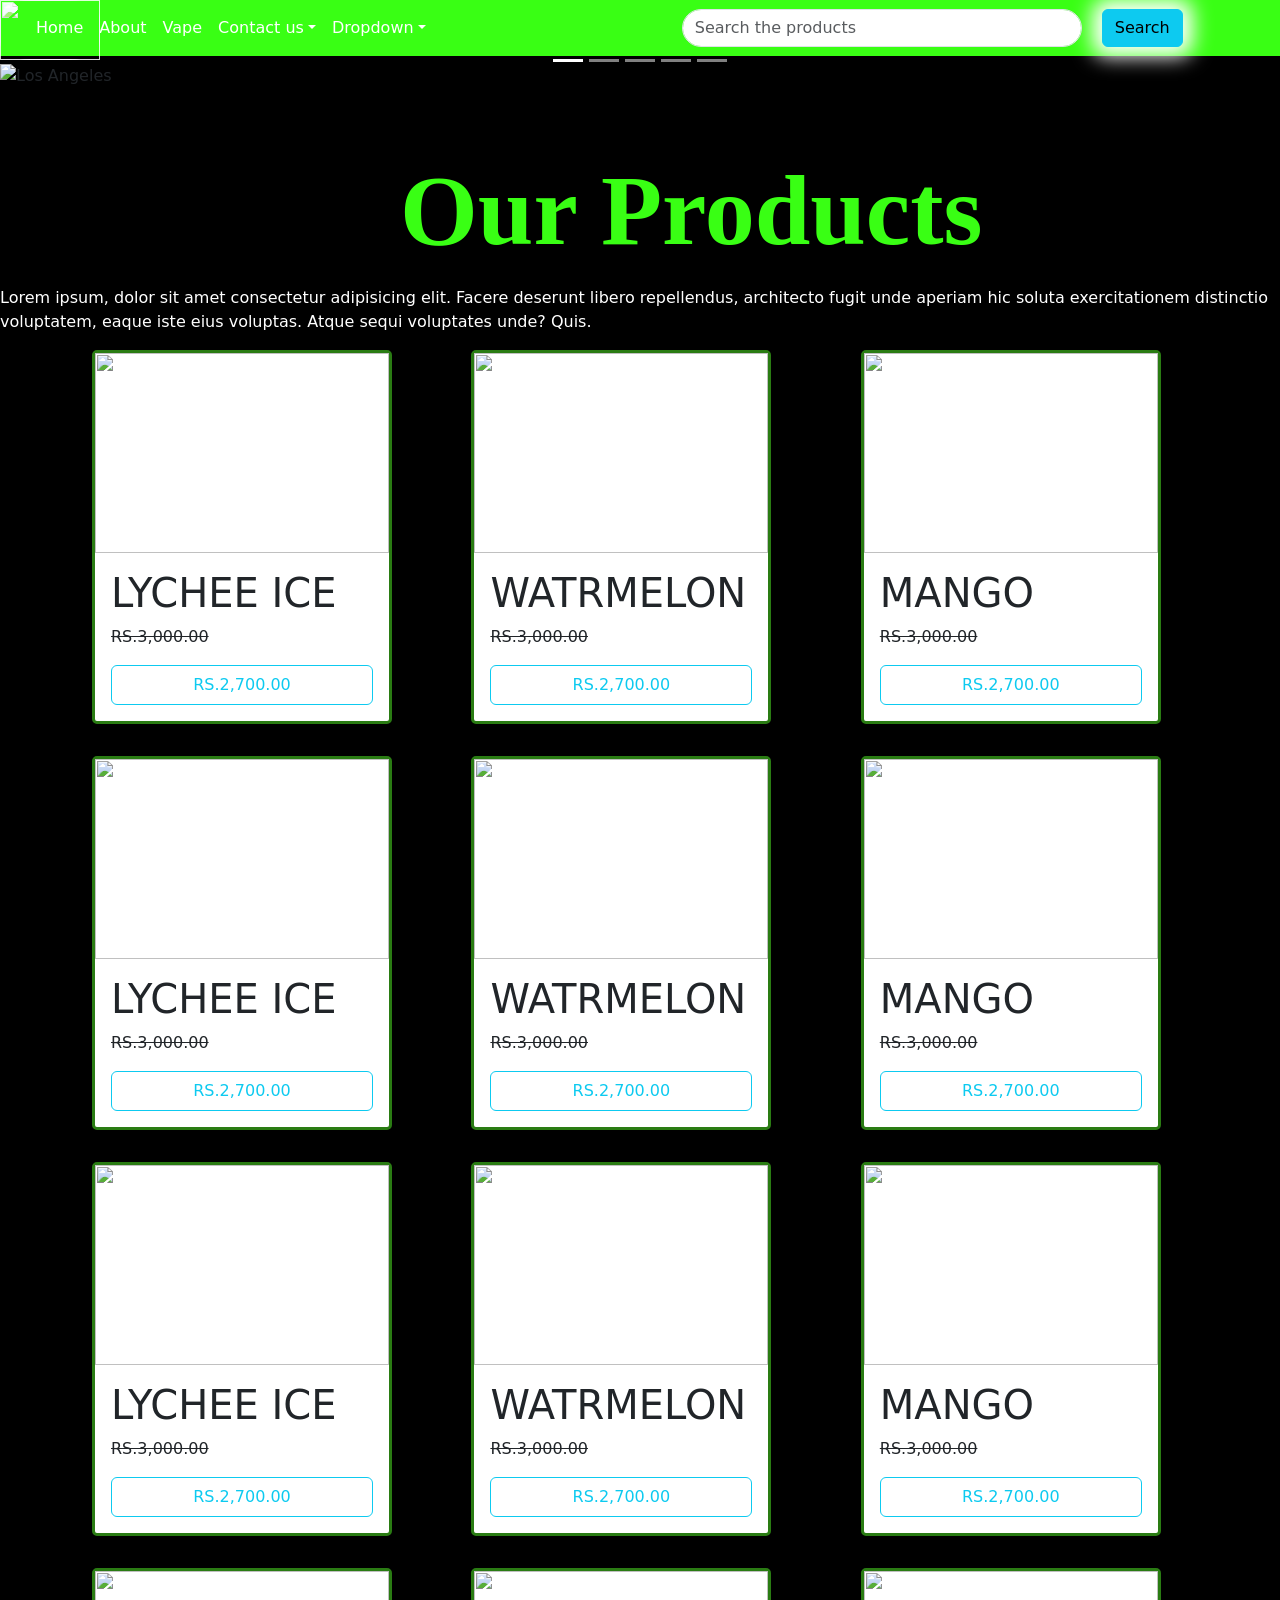
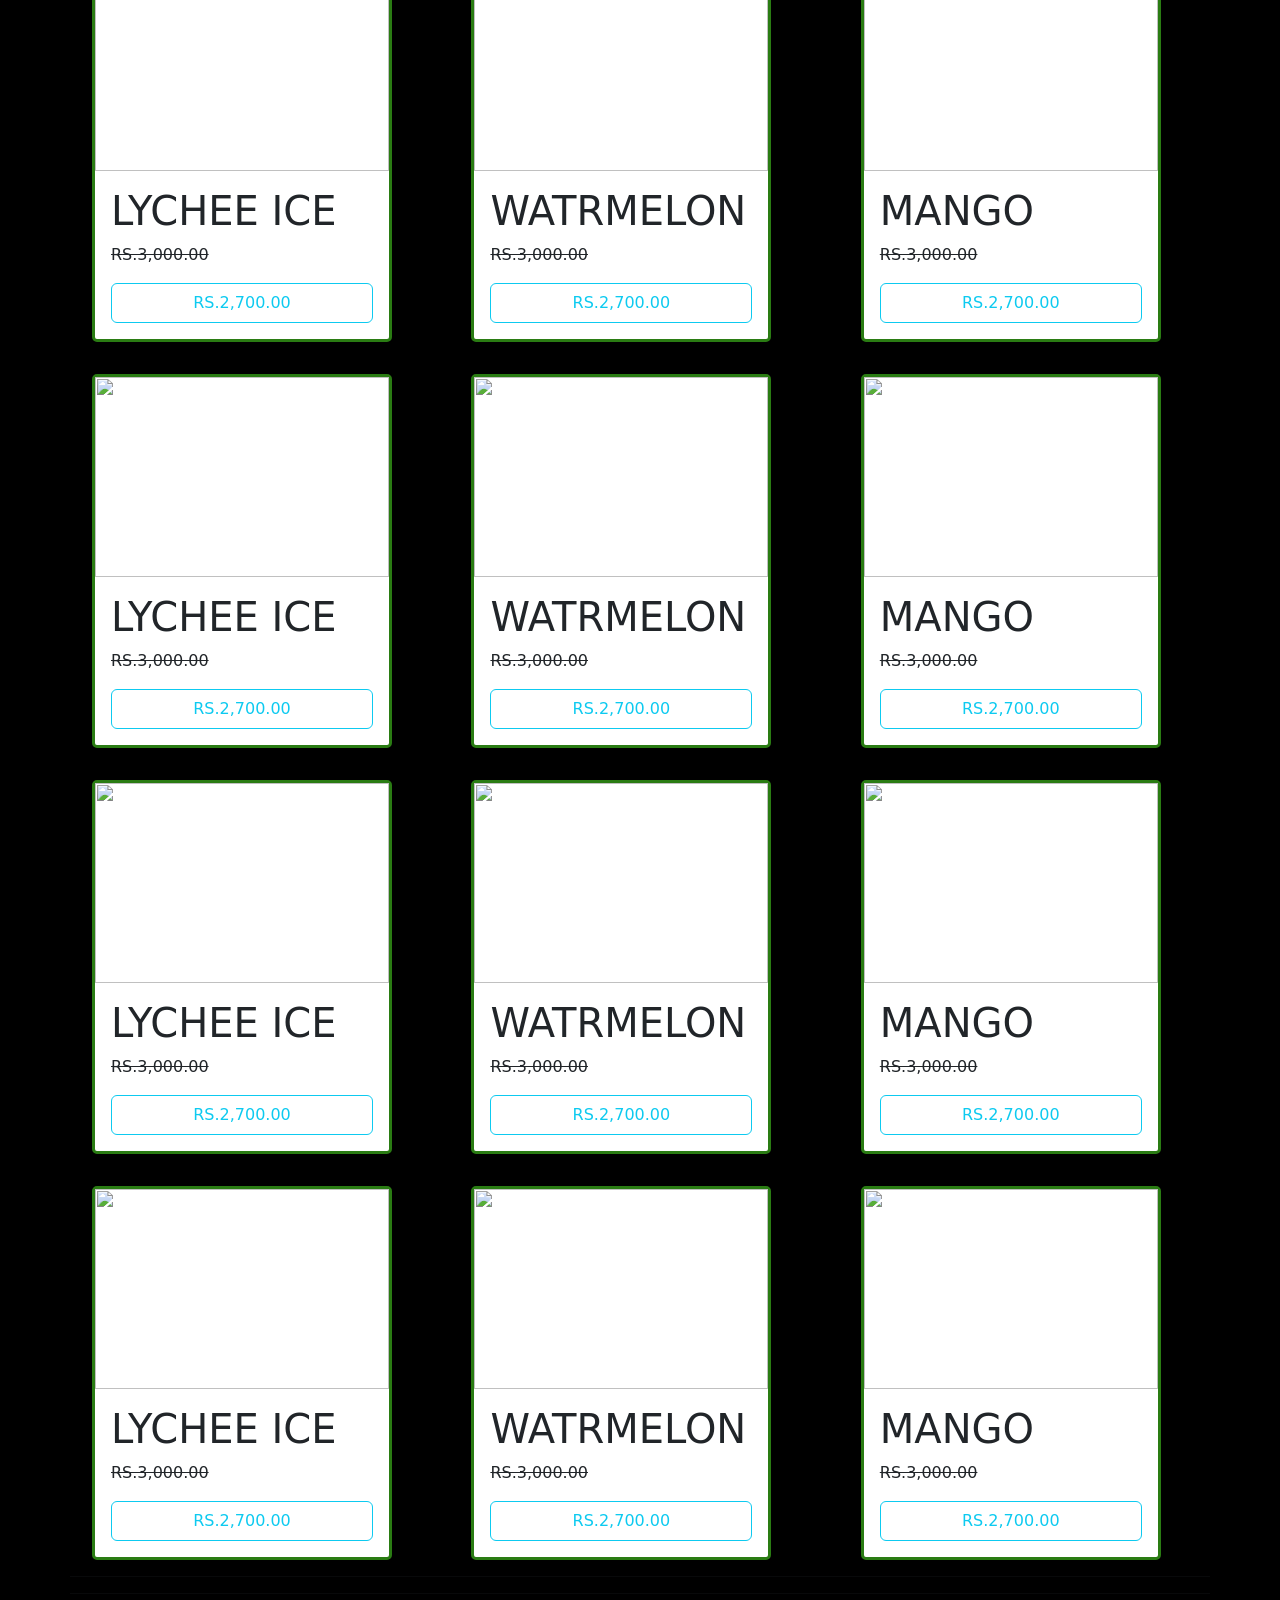
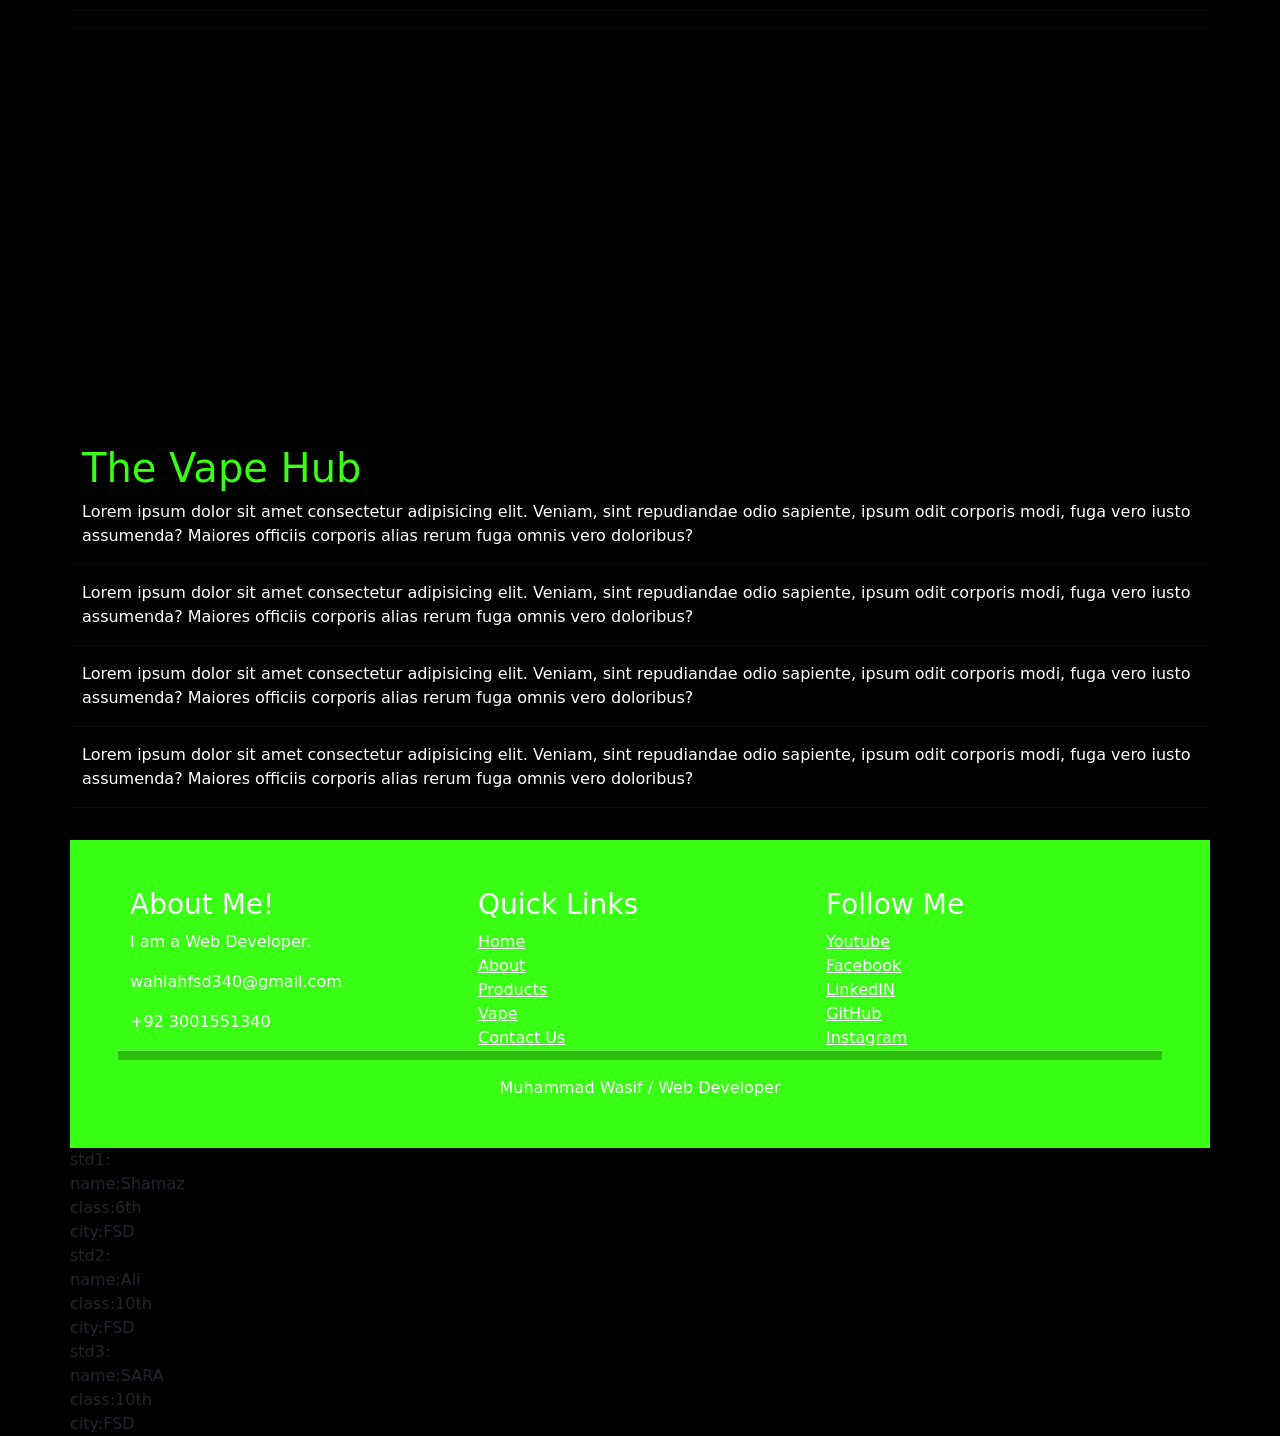
==== vape.html @ a214f9a6 "Add files via upload" ====
<!DOCTYPE html>
<html lang="en">

<head>
  <meta charset="UTF-8">
  <meta name="viewport" content="width=device-width, initial-scale=1.0">
  <title>Document</title>
  <link rel="stylesheet" href="vape.css">

  <link href="https://cdn.jsdelivr.net/npm/bootstrap@5.3.8/dist/css/bootstrap.min.css" rel="stylesheet">

  <script src="https://cdn.jsdelivr.net/npm/bootstrap@5.3.8/dist/js/bootstrap.bundle.min.js"></script>

</head>

<body class="top">

  <nav class="navbar navbar-expand-sm " style="background-color:#39FF14;;">
    <div class="container-fluid">
      <a class="navbar-brand" href="#">
        <img src="./vaplogo.jpg" alt="" style="width:100px; height: 60px; " class="logo">
        <img src="./smock.avif" alt="" style="width:100px; height: 60px; " class="smock">
        <img src="./vape.webp" alt="" style="width:100px; height: 60px;" class="vape">
      </a>
      <button class="navbar-toggler" type="button" data-bs-toggle="collapse" data-bs-target="#collapsibleNavbar">
        <span class="navbar-toggler-icon"></span>
      </button>
      <div class="collapse navbar-collapse" id="collapsibleNavbar">
        <ul class="navbar-nav">
          <li class="nav-item">
            <a class="nav-link" href="#" style="color: white; gap: 30px;  ">Home</a>
          </li>
          <li class="nav-item">
            <a class="nav-link" href="#" style="color: white;">About</a>
          </li>
          <li class="nav-item">
            <a class="nav-link" href="#" style="color: white;">Vape</a>
          </li>

          </li>
          <li class="nav-item dropdown">
            <a class="nav-link dropdown-toggle" href="#" role="button" data-bs-toggle="dropdown"
              style="color: white;">Contact us</a>
            <ul class="dropdown-menu">
              <li><a class="dropdown-item" href="#">0318-4767203</a></li>
              <li><a class="dropdown-item" href="#">0329-5547886</a></li>
              <li><a class="dropdown-item" href="#"></a></li>
            </ul>
          </li>
          <li class="nav-item dropdown">
            <a class="nav-link dropdown-toggle" href="#" role="button" data-bs-toggle="dropdown"
              style="color: white;">Dropdown</a>
            <ul class="dropdown-menu">
              <li><a class="dropdown-item" href="#">Link</a></li>
              <li><a class="dropdown-item" href="#">Another link</a></li>
              <li><a class="dropdown-item" href="#">A third link</a></li>
            </ul>
          </li>
        </ul>
        <form class="d-flex" style="margin-left: 20%;">
          <input class="form-control " type="text" placeholder="Search the products"
            style="border-radius: 50px; width: 400px;">
          <button class="btn btn-info" type="button"
            style="box-shadow: 0 0 20px 10px white;  margin-left: 20px ; ">Search</button>
        </form>
      </div>
    </div>
  </nav>



  <!-- Carousel -->
  <div id="demo" class="carousel slide mt-2" data-bs-ride="carousel">

    <!-- Indicators/dots -->
    <div class="carousel-indicators">
      <button type="button" data-bs-target="#demo" data-bs-slide-to="0" class="active"></button>
      <button type="button" data-bs-target="#demo" data-bs-slide-to="1"></button>
      <button type="button" data-bs-target="#demo" data-bs-slide-to="2"></button>
      <button type="button" data-bs-target="#demo" data-bs-slide-to="3"></button>
      <button type="button" data-bs-target="#demo" data-bs-slide-to="4"></button>
    </div>

    <!-- The slideshow/carousel -->
    <div class="carousel-inner">
      <div class="carousel-item active">
        <img src="img/1.jpg" alt="Los Angeles" class="d-block" style="width:100%">
      </div>
      <div class="carousel-item">
        <img src="img/9.jpg" alt="Chicago" class="d-block" style="width:100%">
      </div>
      <div class="carousel-item">
        <img src="img/10.jpg" alt="New York" class="d-block" style="width:100%">
      </div>
      <div class="carousel-item">
        <img src="img/11.jpg" alt="New York" class="d-block" style="width:100%">
      </div>
      <div class="carousel-item">
        <img src="img/8.jpg" alt="New York" class="d-block" style="width:100%">
      </div>
    </div>

    <!-- Left and right controls/icons -->
    <button class="carousel-control-prev" type="button" data-bs-target="#demo" data-bs-slide="prev">
      <span class="carousel-control-prev-icon"></span>
    </button>
    <button class="carousel-control-next" type="button" data-bs-target="#demo" data-bs-slide="next">
      <span class="carousel-control-next-icon"></span>
    </button>
  </div>

  <br><br>

  <span class="our">Our Products</span>
  <p class="hp">Lorem ipsum, dolor sit amet consectetur adipisicing elit. Facere deserunt libero repellendus, architecto
    fugit unde aperiam hic soluta exercitationem distinctio voluptatem, eaque iste eius voluptas. Atque sequi voluptates
    unde? Quis.</p>
  <!-- this is a first line -->
  <div class="container mt-3">
    <div class="row">
      <div class="col-3 mb-3">
        <div class="card" style="width: 300px; margin-left: 10px; border: 3px solid #2A7C13; border-radius: 5px; ">
          <img src="img/pic/1.webp" alt="" style="width: 100%; height: 200px;" class="product-img">
          <div class="card-body">
            <h1>LYCHEE ICE</h1>
            <p> <del>RS.3,000.00</del> </p>
            <button class="btn btn2 btn-outline-info">RS.2,700.00</button>
          </div>
        </div>
      </div>
      <div class="col-3">
        <div class="card" style="width: 300px; margin-left: 40%;   border: 3px solid #2A7C13; border-radius: 5px; ">
          <img src="img/pic/2.webp" alt="" style="width: 100%;  height: 200px; " class="product-img">
          <div class="card-body">
            <h1>WATRMELON</h1>
            <p> <del>RS.3,000.00</del> </p>
            <button class="btn btn2 btn-outline-info">RS.2,700.00</button>
          </div>
        </div>
      </div>

      <div class="col-3">
        <div class="card" style="width: 300px; margin-left: 80%; border: 3px solid #2A7C13; border-radius: 5px; ">
          <img src="img/pic/3.webp" alt="" style="width: 100%;  height: 200px; " class="product-img">
          <div class="card-body">
            <h1>MANGO</h1>
            <p> <del>RS.3,000.00</del> </p>
            <button class="btn btn2 btn-outline-info">RS.2,700.00</button>
          </div>
        </div>
      </div>


      <!-- this is a 2nd line -->
      <div class="container mt-3">
        <div class="row">
          <div class="col-3 mb-3">
            <div class="card" style="width: 300px; margin-left: 10px; border: 3px solid #2A7C13; border-radius: 5px; ">
              <img src="img/pic/1.webp" alt="" style="width: 100%; height: 200px;" class="product-img">
              <div class="card-body">
                <h1>LYCHEE ICE</h1>
                <p> <del>RS.3,000.00</del> </p>
                <button class="btn btn2 btn-outline-info">RS.2,700.00</button>
              </div>
            </div>
          </div>
          <div class="col-3">
            <div class="card" style="width: 300px; margin-left: 40%;   border: 3px solid #2A7C13; border-radius: 5px; ">
              <img src="img/pic/2.webp" alt="" style="width: 100%;  height: 200px; " class="product-img">
              <div class="card-body">
                <h1>WATRMELON</h1>
                <p> <del>RS.3,000.00</del> </p>
                <button class="btn btn2 btn-outline-info">RS.2,700.00</button>
              </div>
            </div>
          </div>

          <div class="col-3">
            <div class="card" style="width: 300px; margin-left: 80%; border: 3px solid #2A7C13; border-radius: 5px; ">
              <img src="img/pic/3.webp" alt="" style="width: 100%;  height: 200px; " class="product-img">
              <div class="card-body">
                <h1>MANGO</h1>
                <p> <del>RS.3,000.00</del> </p>
                <button class="btn btn2 btn-outline-info">RS.2,700.00</button>
              </div>
            </div>
          </div>


          <!-- this is a 3rd line -->
          <div class="container mt-3">
            <div class="row">
              <div class="col-3 mb-3">
                <div class="card"
                  style="width: 300px; margin-left: 10px; border: 3px solid #2A7C13; border-radius: 5px; ">
                  <img src="img/pic/1.webp" alt="" style="width: 100%; height: 200px;" class="product-img">
                  <div class="card-body">
                    <h1>LYCHEE ICE</h1>
                    <p> <del>RS.3,000.00</del> </p>
                    <button class="btn btn2 btn-outline-info">RS.2,700.00</button>
                  </div>
                </div>
              </div>
              <div class="col-3">
                <div class="card"
                  style="width: 300px; margin-left: 40%;   border: 3px solid #2A7C13; border-radius: 5px; ">
                  <img src="img/pic/2.webp" alt="" style="width: 100%;  height: 200px; " class="product-img">
                  <div class="card-body">
                    <h1>WATRMELON</h1>
                    <p> <del>RS.3,000.00</del> </p>
                    <button class="btn btn2 btn-outline-info">RS.2,700.00</button>
                  </div>
                </div>
              </div>

              <div class="col-3">
                <div class="card"
                  style="width: 300px; margin-left: 80%; border: 3px solid #2A7C13; border-radius: 5px; ">
                  <img src="img/pic/3.webp" alt="" style="width: 100%;  height: 200px; " class="product-img">
                  <div class="card-body">
                    <h1>MANGO</h1>
                    <p> <del>RS.3,000.00</del> </p>
                    <button class="btn btn2 btn-outline-info">RS.2,700.00</button>
                  </div>
                </div>
              </div>


              <!-- this is a 3rd line -->
              <div class="container mt-3">
                <div class="row">
                  <div class="col-3 mb-3">
                    <div class="card"
                      style="width: 300px; margin-left: 10px; border: 3px solid #2A7C13; border-radius: 5px; ">
                      <img src="img/pic/1.webp" alt="" style="width: 100%; height: 200px;" class="product-img">
                      <div class="card-body">
                        <h1>LYCHEE ICE</h1>
                        <p> <del>RS.3,000.00</del> </p>
                        <button class="btn btn2 btn-outline-info">RS.2,700.00</button>
                      </div>
                    </div>
                  </div>
                  <div class="col-3">
                    <div class="card"
                      style="width: 300px; margin-left: 40%;   border: 3px solid #2A7C13; border-radius: 5px; ">
                      <img src="img/pic/2.webp" alt="" style="width: 100%;  height: 200px; " class="product-img">
                      <div class="card-body">
                        <h1>WATRMELON</h1>
                        <p> <del>RS.3,000.00</del> </p>
                        <button class="btn btn2 btn-outline-info">RS.2,700.00</button>
                      </div>
                    </div>
                  </div>

                  <div class="col-3">
                    <div class="card"
                      style="width: 300px; margin-left: 80%; border: 3px solid #2A7C13; border-radius: 5px; ">
                      <img src="img/pic/3.webp" alt="" style="width: 100%;  height: 200px; " class="product-img">
                      <div class="card-body">
                        <h1>MANGO</h1>
                        <p> <del>RS.3,000.00</del> </p>
                        <button class="btn btn2 btn-outline-info">RS.2,700.00</button>
                      </div>
                    </div>
                  </div>


                  <!-- this is a 3rd line -->
                  <div class="container mt-3">
                    <div class="row">
                      <div class="col-3 mb-3">
                        <div class="card"
                          style="width: 300px; margin-left: 10px; border: 3px solid #2A7C13; border-radius: 5px; ">
                          <img src="img/pic/1.webp" alt="" style="width: 100%; height: 200px;" class="product-img">
                          <div class="card-body">
                            <h1>LYCHEE ICE</h1>
                            <p> <del>RS.3,000.00</del> </p>
                            <button class="btn btn2 btn-outline-info">RS.2,700.00</button>
                          </div>
                        </div>
                      </div>
                      <div class="col-3">
                        <div class="card"
                          style="width: 300px; margin-left: 40%;   border: 3px solid #2A7C13; border-radius: 5px; ">
                          <img src="img/pic/2.webp" alt="" style="width: 100%;  height: 200px; " class="product-img">
                          <div class="card-body">
                            <h1>WATRMELON</h1>
                            <p> <del>RS.3,000.00</del> </p>
                            <button class="btn btn2 btn-outline-info">RS.2,700.00</button>
                          </div>
                        </div>
                      </div>

                      <div class="col-3">
                        <div class="card"
                          style="width: 300px; margin-left: 80%; border: 3px solid #2A7C13; border-radius: 5px; ">
                          <img src="img/pic/3.webp" alt="" style="width: 100%;  height: 200px; " class="product-img">
                          <div class="card-body">
                            <h1>MANGO</h1>
                            <p> <del>RS.3,000.00</del> </p>
                            <button class="btn btn2 btn-outline-info">RS.2,700.00</button>
                          </div>
                        </div>
                      </div>


                      <!-- this is a 3rd line -->
                      <div class="container mt-3">
                        <div class="row">
                          <div class="col-3 mb-3">
                            <div class="card"
                              style="width: 300px; margin-left: 10px; border: 3px solid #2A7C13; border-radius: 5px; ">
                              <img src="img/pic/1.webp" alt="" style="width: 100%; height: 200px;" class="product-img">
                              <div class="card-body">
                                <h1>LYCHEE ICE</h1>
                                <p> <del>RS.3,000.00</del> </p>
                                <button class="btn btn2 btn-outline-info">RS.2,700.00</button>
                              </div>
                            </div>
                          </div>
                          <div class="col-3">
                            <div class="card"
                              style="width: 300px; margin-left: 40%;   border: 3px solid #2A7C13; border-radius: 5px; ">
                              <img src="img/pic/2.webp" alt="" style="width: 100%;  height: 200px; "
                                class="product-img">
                              <div class="card-body">
                                <h1>WATRMELON</h1>
                                <p> <del>RS.3,000.00</del> </p>
                                <button class="btn btn2 btn-outline-info">RS.2,700.00</button>
                              </div>
                            </div>
                          </div>

                          <div class="col-3">
                            <div class="card"
                              style="width: 300px; margin-left: 80%; border: 3px solid #2A7C13; border-radius: 5px; ">
                              <img src="img/pic/3.webp" alt="" style="width: 100%;  height: 200px; "
                                class="product-img">
                              <div class="card-body">
                                <h1>MANGO</h1>
                                <p> <del>RS.3,000.00</del> </p>
                                <button class="btn btn2 btn-outline-info">RS.2,700.00</button>
                              </div>
                            </div>
                          </div>


                          <!-- this is a 3rd line -->
                          <div class="container mt-3">
                            <div class="row">
                              <div class="col-3 mb-3">
                                <div class="card"
                                  style="width: 300px; margin-left: 10px; border: 3px solid #2A7C13; border-radius: 5px; ">
                                  <img src="img/pic/1.webp" alt="" style="width: 100%; height: 200px;"
                                    class="product-img">
                                  <div class="card-body">
                                    <h1>LYCHEE ICE</h1>
                                    <p> <del>RS.3,000.00</del> </p>
                                    <button class="btn btn2 btn-outline-info">RS.2,700.00</button>
                                  </div>
                                </div>
                              </div>
                              <div class="col-3">
                                <div class="card"
                                  style="width: 300px; margin-left: 40%;   border: 3px solid #2A7C13; border-radius: 5px; ">
                                  <img src="img/pic/2.webp" alt="" style="width: 100%;  height: 200px; "
                                    class="product-img">
                                  <div class="card-body">
                                    <h1>WATRMELON</h1>
                                    <p> <del>RS.3,000.00</del> </p>
                                    <button class="btn btn2 btn-outline-info">RS.2,700.00</button>
                                  </div>
                                </div>
                              </div>

                              <div class="col-3">
                                <div class="card"
                                  style="width: 300px; margin-left: 80%; border: 3px solid #2A7C13; border-radius: 5px; ">
                                  <img src="img/pic/3.webp" alt="" style="width: 100%;  height: 200px; "
                                    class="product-img">
                                  <div class="card-body">
                                    <h1>MANGO</h1>
                                    <p> <del>RS.3,000.00</del> </p>
                                    <button class="btn btn2 btn-outline-info">RS.2,700.00</button>
                                  </div>
                                </div>
                              </div>
                              <hr>
                              <hr>
                              <hr>
                              <hr>
                              <div id="main"></div>


                              <img class="back" src="img/5.jpg" alt="">

                              <h1 class="ph">
                                The Vape Hub
                              </h1>
                              <p class="hp">
                                Lorem ipsum dolor sit amet consectetur adipisicing elit. Veniam, sint repudiandae odio
                                sapiente, ipsum odit corporis modi, fuga vero iusto assumenda? Maiores officiis corporis
                                alias rerum fuga omnis vero doloribus?
                              </p>
                              <hr>
                              <p class="hp">
                                Lorem ipsum dolor sit amet consectetur adipisicing elit. Veniam, sint repudiandae odio
                                sapiente, ipsum odit corporis modi, fuga vero iusto assumenda? Maiores officiis corporis
                                alias rerum fuga omnis vero doloribus?
                              </p>
                              <hr>
                              <p class="hp">
                                Lorem ipsum dolor sit amet consectetur adipisicing elit. Veniam, sint repudiandae odio
                                sapiente, ipsum odit corporis modi, fuga vero iusto assumenda? Maiores officiis corporis
                                alias rerum fuga omnis vero doloribus?
                              </p>
                              <hr>
                              <p class="hp">
                                Lorem ipsum dolor sit amet consectetur adipisicing elit. Veniam, sint repudiandae odio
                                sapiente, ipsum odit corporis modi, fuga vero iusto assumenda? Maiores officiis corporis
                                alias rerum fuga omnis vero doloribus?
                              </p>
                              <hr>


                              <footer class="text-white p-5  mt-3 ">
                                <div class="container">
                                  <div class="info row">


                                    <div class="col-md-4">
                                      <h3>About Me!</h3>
                                      <p>I am a Web Developer.</p>
                                      <p>wahlahfsd340@gmail.com</p>
                                      <p>+92 3001551340</p>
                                    </div>


                                    <div class="col-md-4">
                                      <h3>Quick Links</h3>
                                      <a href="#" class="text-white d-block">Home</a>
                                      <a href="#" class="text-white d-block">About</a>
                                      <a href="#" class="text-white d-block">Products</a>
                                      <a href="#" class="text-white d-block">Vape</a>
                                      <a href="#" class="text-white d-block">Contact Us</a>
                                    </div>




                                    <div class="col-md-4">
                                      <h3>Follow Me</h3>
                                      <a href="" class="text-white d-block">Youtube</a>
                                      <a href="#" class="text-white d-block">Facebook</a>
                                      <a href="#" class="text-white d-block">LinkedIN</a>
                                      <a href="#" class="text-white d-block">GitHub</a>
                                      <a href="#" class="text-white d-block">Instagram</a>
                                    </div>




                                    <hr class="hhrr" style="height: 10px; background-color:black;xs">
                                    <p class="text-center mb-0">
                                      Muhammad Wasif
                                      / Web Developer
                                    </p>
                                  </div>
                                </div>

                              </footer>



                              <script src="script.js"></script>

</body>

</html>
---- vape.css ----
.logo{
      width: 80px;
    height: 80px;
    /* object-fit: cover;   */
    position: absolute;
    top: 0;
    left: 0;
    z-index: 1; 
    font-family: serif;
    font-size: 20px;   
    border-radius: 30%; 
}
.smock{
    width: 80px;
    height: 80px;
    /* object-fit: cover;   */
    position: absolute; 
    top: 0;
    left: 0;
    z-index: 1;        
    font-family: serif;
    font-size: 20px;
    opacity: 0.8;      
    mix-blend-mode: screen;
}

    

.vape{
      width: 80px;
    height: 80px;
    /* object-fit: cover;   */
    position: absolute; 
    top: 0;
    left: 0;
    z-index: 1;        
    font-family: serif;
    font-size: 20px;
    opacity: 0.8;      
    mix-blend-mode: screen;
}
.top{
    background-color: black;
}


.btn2{
    height:40px;
    width: 100%;
}
.card:hover{
    box-shadow: 0 0 20px 10px white;
}

/* .product-img {
    width: 100%;
    height: 200px;
    transition: transform 0.3s ease;
} */

 .product-img:hover {
    transform: scale(1.1);
 } 


#main {
  width: 400px;
  height: 400px;
  background-image: url(img/pic/9.jxl);
  position: relative;
  animation-name: myAnimation;
  animation-duration:6s;
  background-size:cover ;
}

@keyframes myAnimation {
  0%   {background-image: url(img/pic/5.webp); left:0px; top:0px;}
  25%  {background-image: url(img/pic/8.webp); left:200px; top:0px;}
  50%  {background-image:url(img/pic/10.webp); left:200px; top:200px;}
  75%  {background-image: url(img/6.jpg); left:0px; top:200px;}
  100% {background-image:url(img/pic/7.webp); left:0px; top:0px;}
}

.back{
    margin-top: 500px;
}

footer{
    
    background-color: #39FF14;;
}

.hp{
   color: white;
}
.ph{
    color:#39FF14;;
}


span{
    font-family: 'Times New Roman', Times, serif;
    font-weight:bold;
    font-size: 100px;
    color:#39FF14;;
    margin-left: 400px;
    
}
/* --- Core Variables & Vape Aesthetics --- */
:root {
    --card-bg: rgba(20, 20, 25, 0.7);
    --neon-gold: #ffb703;
    --neon-smoke: #8a99ad;
    --text-main: #ffffff;
    --glass-border: rgba(255, 255, 255, 0.08);
}

/* --- Mini Top-Right Profile Badge --- */
.mini-profile-badge {
    position: fixed;
    top: 20px;
    right: 20px;
    z-index: 10001;
    background: rgba(20, 20, 25, 0.85);
    backdrop-filter: blur(8px);
    border: 1px solid rgba(255, 183, 3, 0.3);
    padding: 6px 14px;
    border-radius: 30px;
    display: flex;
    align-items: center;
    gap: 8px;
    box-shadow: 0 4px 15px rgba(0, 0, 0, 0.4);
    opacity: 0;
    transform: translateY(-10px);
    pointer-events: none;
    transition: all 0.4s ease;
}
.mini-profile-badge.show-user {
    opacity: 1;
    transform: translateY(0);
    pointer-events: auto;
}
.mini-avatar {
    font-size: 16px;
}
#mini-username {
    color: #fff;
    font-size: 13px;
    font-weight: 600;
    letter-spacing: 0.5px;
}
#mini-logout-btn {
    background: none;
    border: none;
    color: #ff4d4d;
    font-size: 18px;
    cursor: pointer;
    padding: 0;
    margin-left: 5px;
    line-height: 1;
}
#mini-logout-btn:hover {
    transform: scale(1.2);
}

/* --- Floating Side Login Button --- */
.side-login-btn {
    position: fixed;
    top: 20px;
    right: -200px;
    z-index: 9999;
    background: linear-gradient(135deg, var(--neon-gold), #fb8500);
    color: #000;
    border: none;
    padding: 10px 18px;
    font-weight: 700;
    border-radius: 30px 0 0 30px;
    cursor: pointer;
    box-shadow: 0 5px 25px rgba(255, 183, 3, 0.4);
    display: flex;
    align-items: center;
    gap: 8px;
    transition: all 0.4s cubic-bezier(0.175, 0.885, 0.32, 1.275);
}
.side-login-btn.show {
    right: 0;
}

/* --- Full Screen Blur Modal Overlay --- */
.modal-overlay {
    position: fixed;
    top: 0;
    left: 0;
    width: 100%;
    height: 100%;
    background: rgba(0, 0, 0, 0.85);
    backdrop-filter: blur(12px);
    z-index: 10000;
    display: flex;
    justify-content: center;
    align-items: center;
    opacity: 0;
    pointer-events: none;
    transition: opacity 0.5s ease;
}
.modal-overlay.active {
    opacity: 1;
    pointer-events: auto;
}

/* --- Premium Glassmorphic Container --- */
.modal-container {
    background: var(--card-bg);
    width: 100%;
    max-width: 420px;
    padding: 40px 30px;
    border-radius: 24px;
    border: 1px solid var(--glass-border);
    box-shadow: 0 20px 50px rgba(0, 0, 0, 0.5);
    position: relative;
    transform: scale(0.8) translateY(30px);
    transition: transform 0.5s cubic-bezier(0.175, 0.885, 0.32, 1.275);
}
.modal-overlay.active .modal-container {
    transform: scale(1) translateY(0);
}

.close-btn {
    position: absolute;
    top: 20px;
    right: 25px;
    background: none;
    border: none;
    color: var(--neon-smoke);
    font-size: 32px;
    cursor: pointer;
}
.close-btn:hover { color: #ff4d4d; }

.brand-header {
    text-align: center;
    margin-bottom: 35px;
}
.brand-header h2 {
    color: var(--text-main);
    font-size: 28px;
    letter-spacing: 4px;
    margin: 0;
    background: linear-gradient(to right, #fff, var(--neon-smoke));
    -webkit-background-clip: text;
    -webkit-text-fill-color: transparent;
}
.brand-header p {
    color: var(--neon-gold);
    font-size: 12px;
    text-transform: uppercase;
    letter-spacing: 2px;
    margin-top: 5px;
}

.input-group { margin-bottom: 20px; }
.input-group label {
    display: block;
    color: var(--neon-smoke);
    font-size: 12px;
    margin-bottom: 8px;
    text-transform: uppercase;
}
.input-group input {
    width: 100%;
    padding: 14px 16px;
    background: rgba(255, 255, 255, 0.04);
    border: 1px solid var(--glass-border);
    border-radius: 12px;
    color: #fff;
    font-size: 15px;
    box-sizing: border-box;
    transition: all 0.3s;
}
.input-group input:focus {
    outline: none;
    border-color: var(--neon-gold);
    background: rgba(255, 255, 255, 0.07);
    box-shadow: 0 0 15px rgba(255, 183, 3, 0.15);
}

.prime-btn {
    width: 20px;
    padding: 15px;
    background: linear-gradient(90deg, var(--neon-gold), #fb8500);
    border: none;
    border-radius: 12px;
    color: #000;
    font-size: 16px;
    font-weight: 700;
    cursor: pointer;
    transition: all 0.3s;
}
.prime-btn:hover {
    transform: translateY(-2px);
    box-shadow: 0 8px 25px rgba(255, 183, 3, 0.3);
}
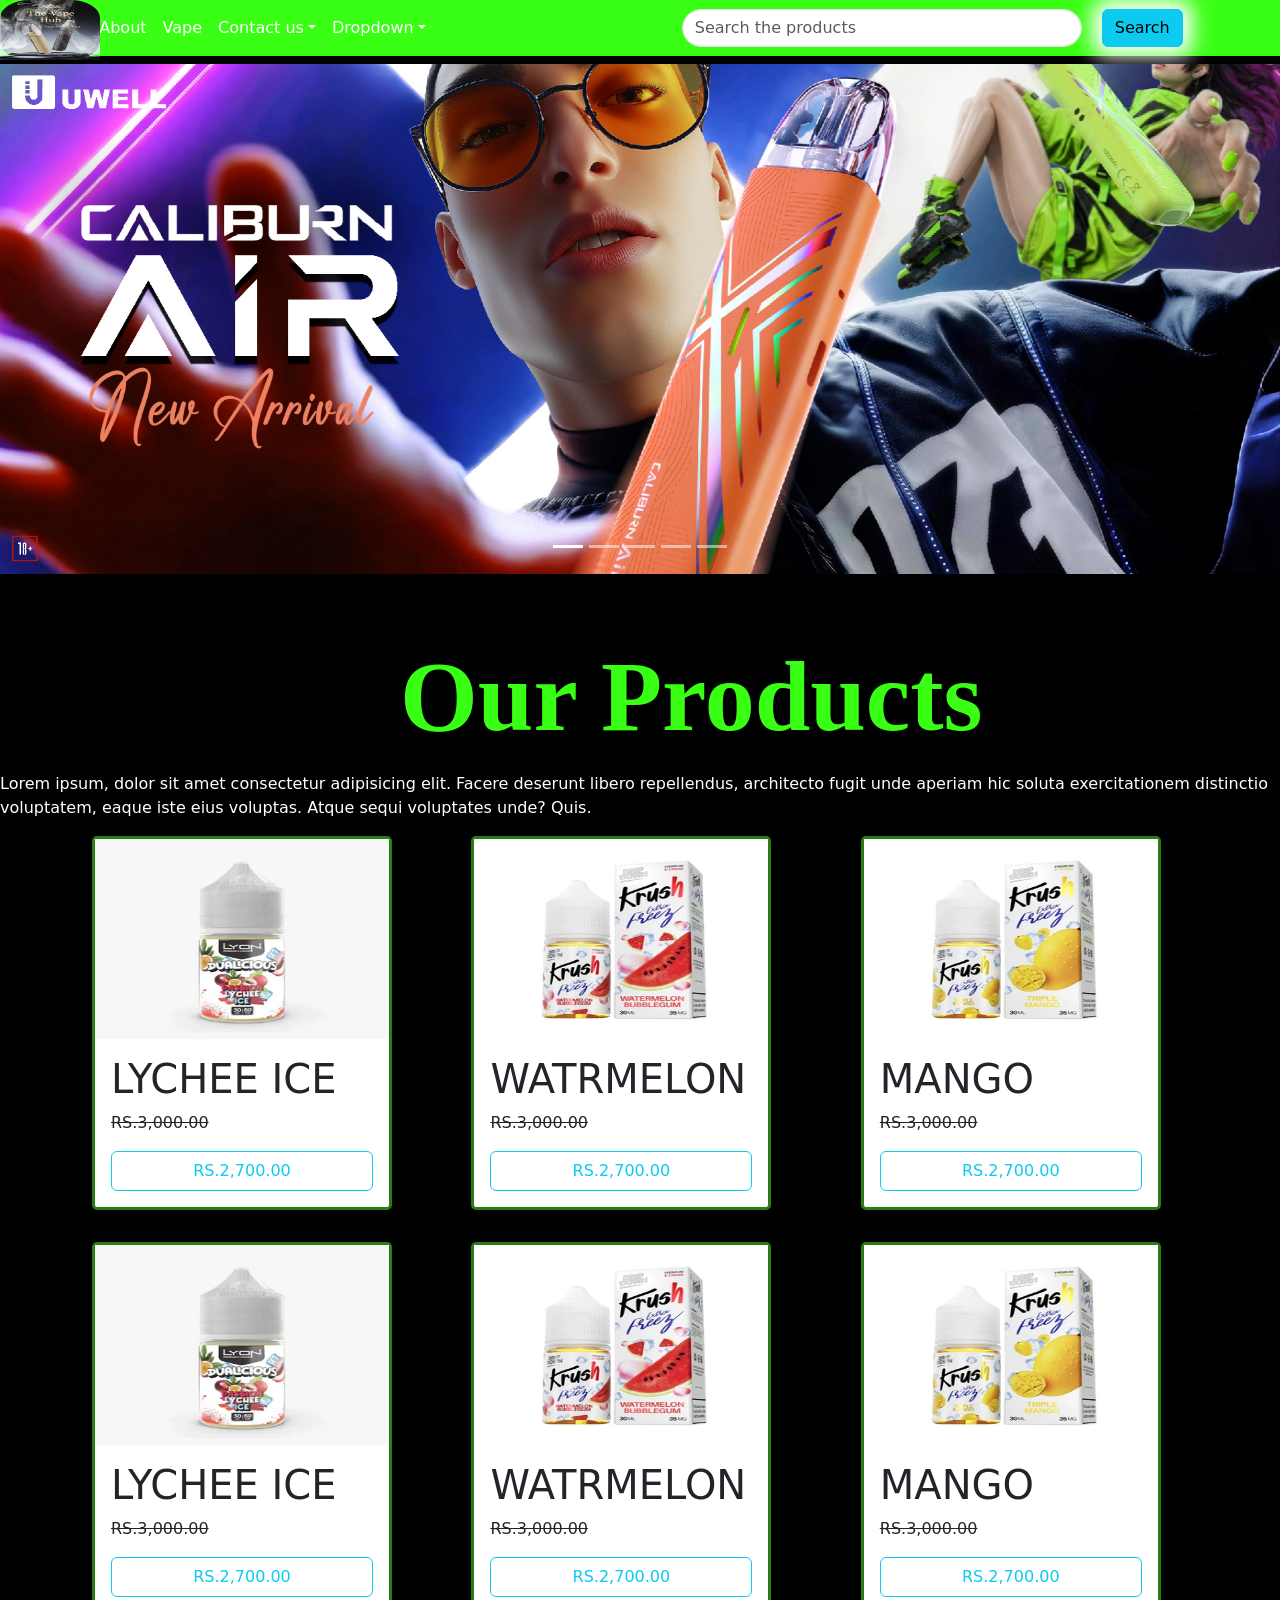
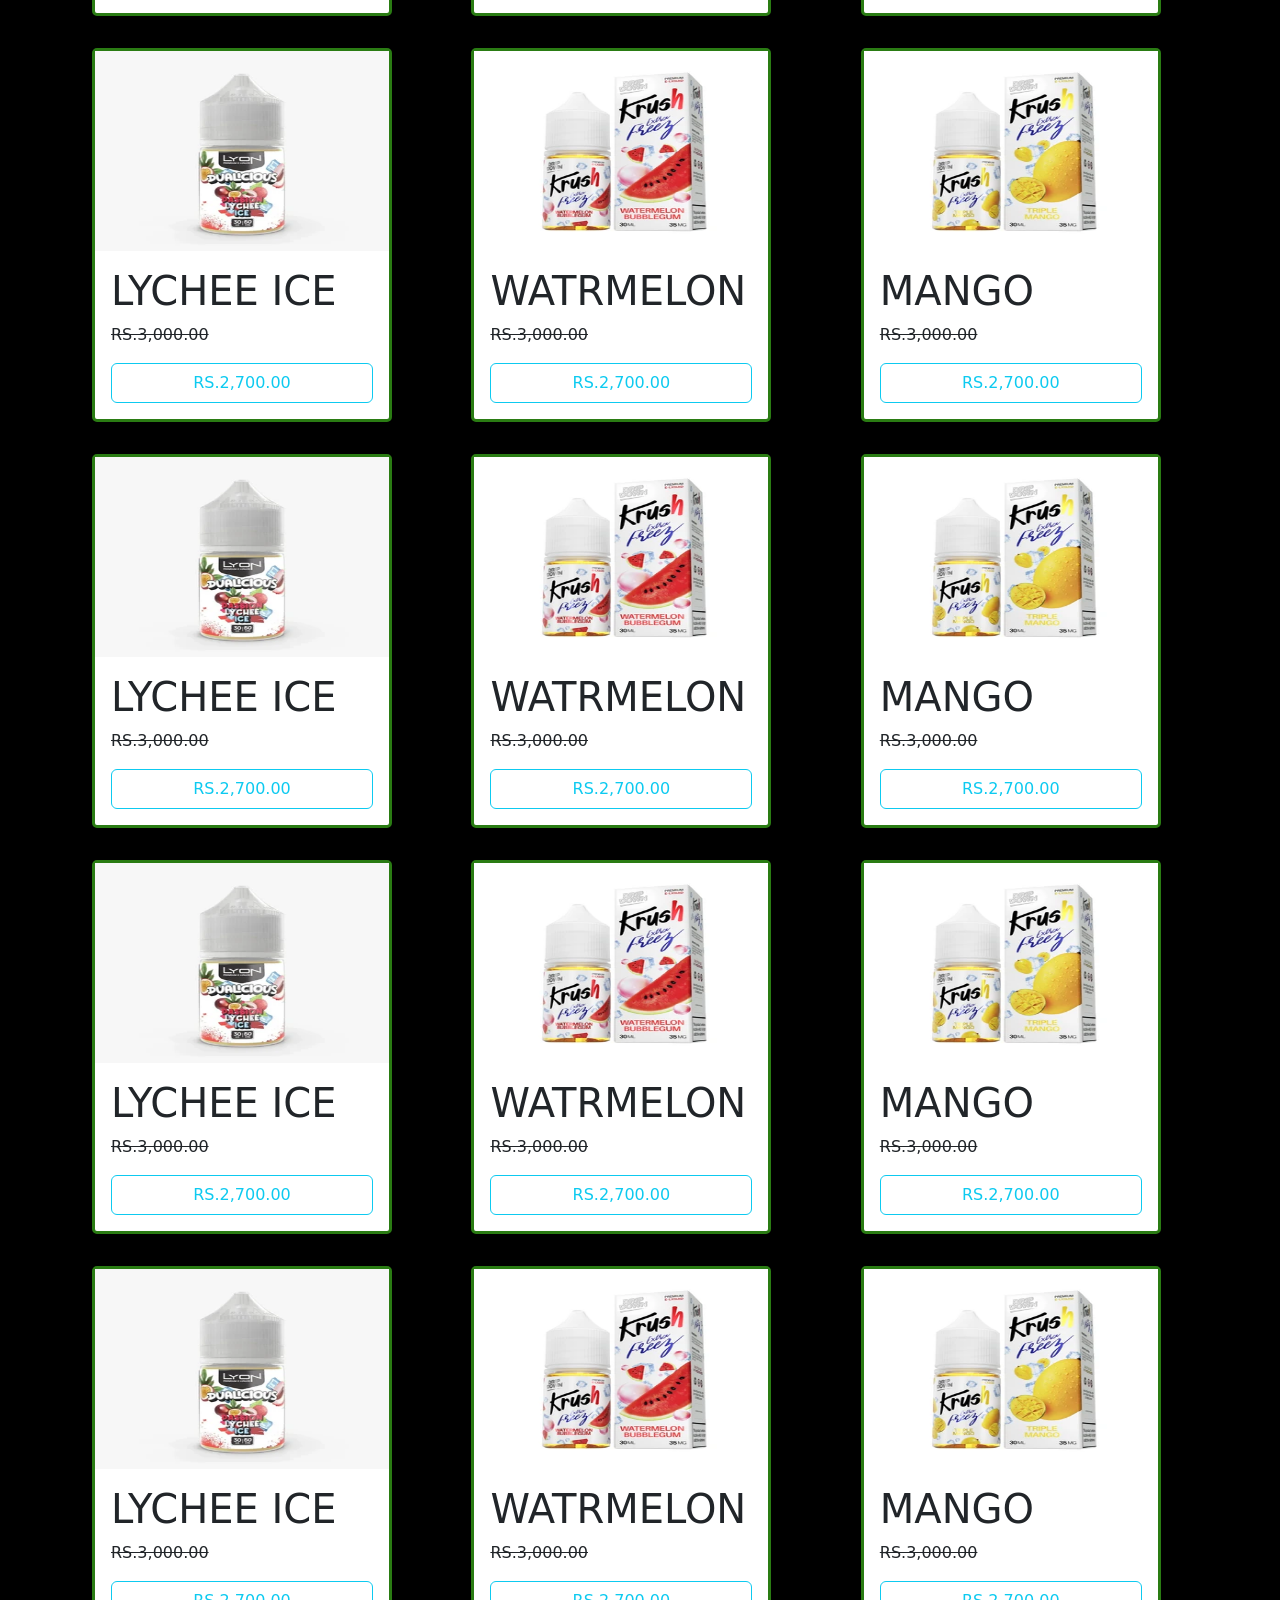
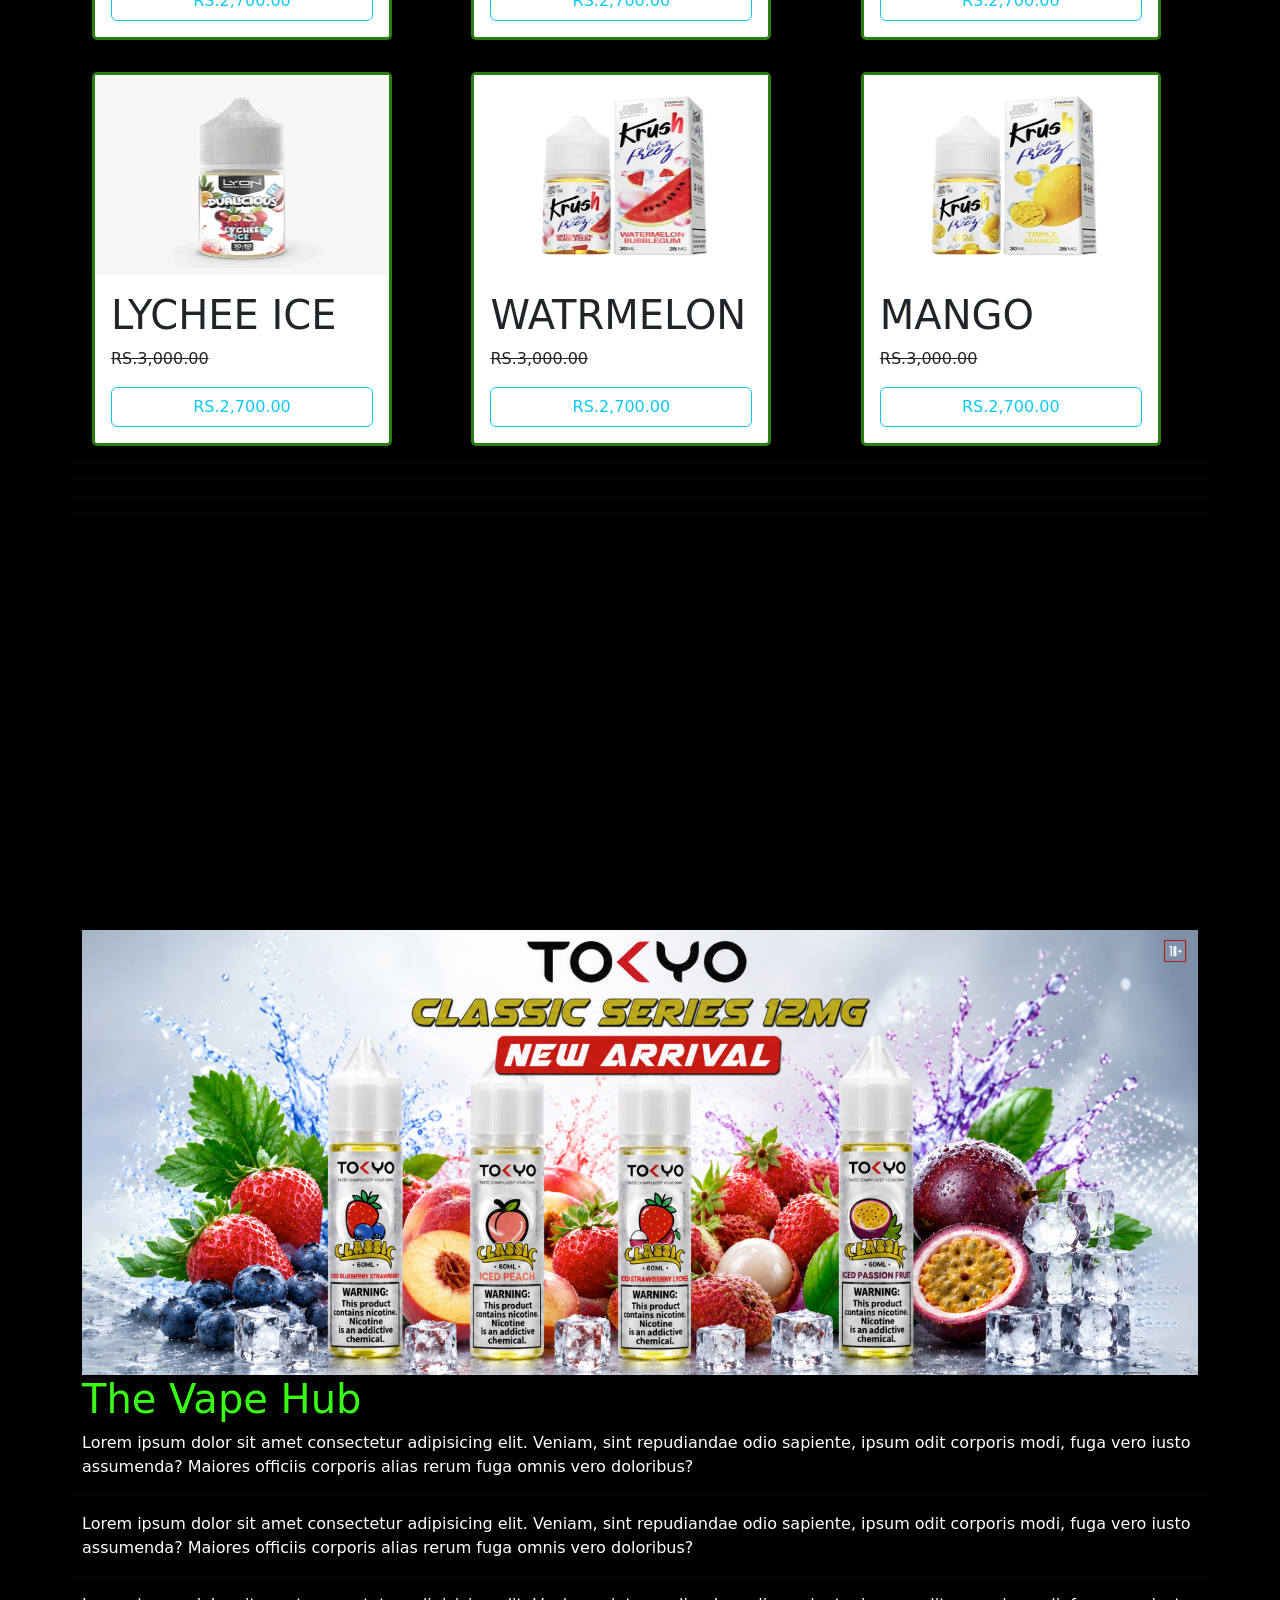
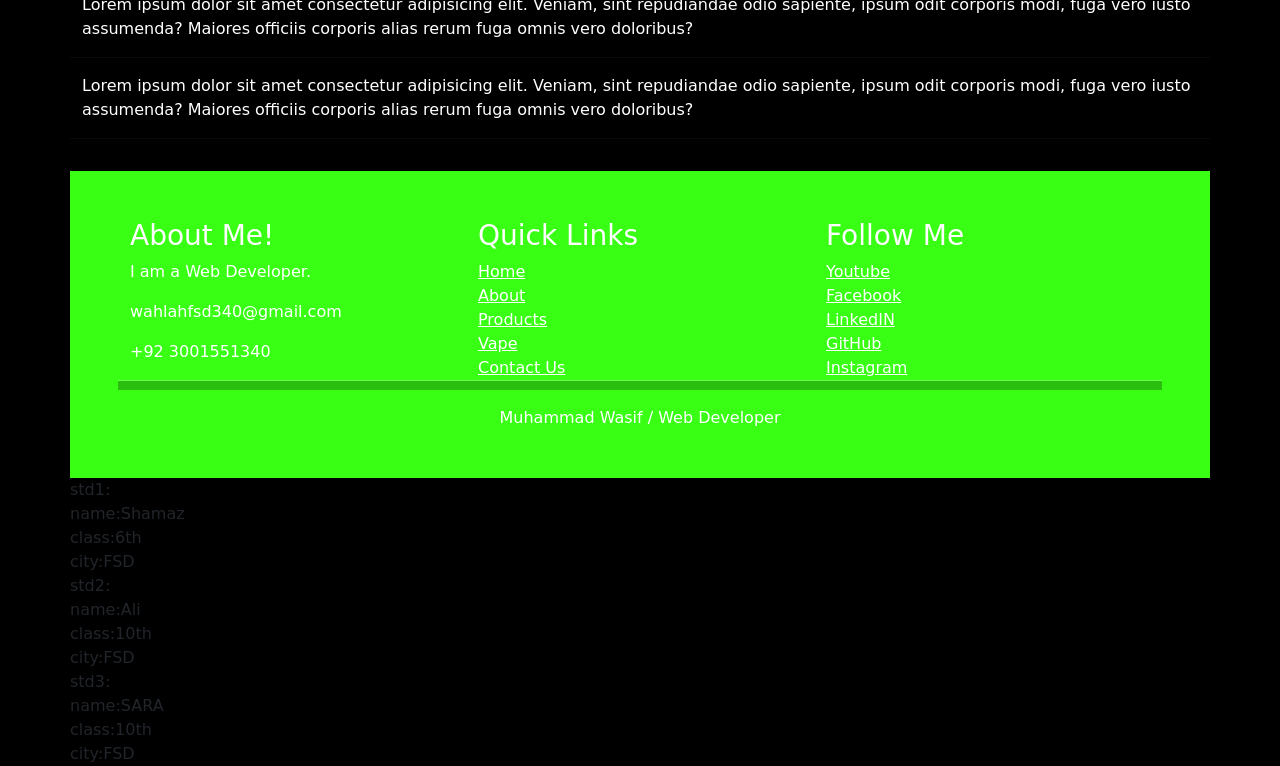
==== commit cf2a326d: "Add Vape Hub site and documentation" ====
--- a/vape.html
+++ b/vape.html
@@ -1,479 +1,480 @@
-<!DOCTYPE html>
-<html lang="en">
-
-<head>
-  <meta charset="UTF-8">
-  <meta name="viewport" content="width=device-width, initial-scale=1.0">
-  <title>Document</title>
-  <link rel="stylesheet" href="vape.css">
-
-  <link href="https://cdn.jsdelivr.net/npm/bootstrap@5.3.8/dist/css/bootstrap.min.css" rel="stylesheet">
-
-  <script src="https://cdn.jsdelivr.net/npm/bootstrap@5.3.8/dist/js/bootstrap.bundle.min.js"></script>
-
-</head>
-
-<body class="top">
-
-  <nav class="navbar navbar-expand-sm " style="background-color:#39FF14;;">
-    <div class="container-fluid">
-      <a class="navbar-brand" href="#">
-        <img src="./vaplogo.jpg" alt="" style="width:100px; height: 60px; " class="logo">
-        <img src="./smock.avif" alt="" style="width:100px; height: 60px; " class="smock">
-        <img src="./vape.webp" alt="" style="width:100px; height: 60px;" class="vape">
-      </a>
-      <button class="navbar-toggler" type="button" data-bs-toggle="collapse" data-bs-target="#collapsibleNavbar">
-        <span class="navbar-toggler-icon"></span>
-      </button>
-      <div class="collapse navbar-collapse" id="collapsibleNavbar">
-        <ul class="navbar-nav">
-          <li class="nav-item">
-            <a class="nav-link" href="#" style="color: white; gap: 30px;  ">Home</a>
-          </li>
-          <li class="nav-item">
-            <a class="nav-link" href="#" style="color: white;">About</a>
-          </li>
-          <li class="nav-item">
-            <a class="nav-link" href="#" style="color: white;">Vape</a>
-          </li>
-
-          </li>
-          <li class="nav-item dropdown">
-            <a class="nav-link dropdown-toggle" href="#" role="button" data-bs-toggle="dropdown"
-              style="color: white;">Contact us</a>
-            <ul class="dropdown-menu">
-              <li><a class="dropdown-item" href="#">0318-4767203</a></li>
-              <li><a class="dropdown-item" href="#">0329-5547886</a></li>
-              <li><a class="dropdown-item" href="#"></a></li>
-            </ul>
-          </li>
-          <li class="nav-item dropdown">
-            <a class="nav-link dropdown-toggle" href="#" role="button" data-bs-toggle="dropdown"
-              style="color: white;">Dropdown</a>
-            <ul class="dropdown-menu">
-              <li><a class="dropdown-item" href="#">Link</a></li>
-              <li><a class="dropdown-item" href="#">Another link</a></li>
-              <li><a class="dropdown-item" href="#">A third link</a></li>
-            </ul>
-          </li>
-        </ul>
-        <form class="d-flex" style="margin-left: 20%;">
-          <input class="form-control " type="text" placeholder="Search the products"
-            style="border-radius: 50px; width: 400px;">
-          <button class="btn btn-info" type="button"
-            style="box-shadow: 0 0 20px 10px white;  margin-left: 20px ; ">Search</button>
-        </form>
-      </div>
-    </div>
-  </nav>
-
-
-
-  <!-- Carousel -->
-  <div id="demo" class="carousel slide mt-2" data-bs-ride="carousel">
-
-    <!-- Indicators/dots -->
-    <div class="carousel-indicators">
-      <button type="button" data-bs-target="#demo" data-bs-slide-to="0" class="active"></button>
-      <button type="button" data-bs-target="#demo" data-bs-slide-to="1"></button>
-      <button type="button" data-bs-target="#demo" data-bs-slide-to="2"></button>
-      <button type="button" data-bs-target="#demo" data-bs-slide-to="3"></button>
-      <button type="button" data-bs-target="#demo" data-bs-slide-to="4"></button>
-    </div>
-
-    <!-- The slideshow/carousel -->
-    <div class="carousel-inner">
-      <div class="carousel-item active">
-        <img src="img/1.jpg" alt="Los Angeles" class="d-block" style="width:100%">
-      </div>
-      <div class="carousel-item">
-        <img src="img/9.jpg" alt="Chicago" class="d-block" style="width:100%">
-      </div>
-      <div class="carousel-item">
-        <img src="img/10.jpg" alt="New York" class="d-block" style="width:100%">
-      </div>
-      <div class="carousel-item">
-        <img src="img/11.jpg" alt="New York" class="d-block" style="width:100%">
-      </div>
-      <div class="carousel-item">
-        <img src="img/8.jpg" alt="New York" class="d-block" style="width:100%">
-      </div>
-    </div>
-
-    <!-- Left and right controls/icons -->
-    <button class="carousel-control-prev" type="button" data-bs-target="#demo" data-bs-slide="prev">
-      <span class="carousel-control-prev-icon"></span>
-    </button>
-    <button class="carousel-control-next" type="button" data-bs-target="#demo" data-bs-slide="next">
-      <span class="carousel-control-next-icon"></span>
-    </button>
-  </div>
-
-  <br><br>
-
-  <span class="our">Our Products</span>
-  <p class="hp">Lorem ipsum, dolor sit amet consectetur adipisicing elit. Facere deserunt libero repellendus, architecto
-    fugit unde aperiam hic soluta exercitationem distinctio voluptatem, eaque iste eius voluptas. Atque sequi voluptates
-    unde? Quis.</p>
-  <!-- this is a first line -->
-  <div class="container mt-3">
-    <div class="row">
-      <div class="col-3 mb-3">
-        <div class="card" style="width: 300px; margin-left: 10px; border: 3px solid #2A7C13; border-radius: 5px; ">
-          <img src="img/pic/1.webp" alt="" style="width: 100%; height: 200px;" class="product-img">
-          <div class="card-body">
-            <h1>LYCHEE ICE</h1>
-            <p> <del>RS.3,000.00</del> </p>
-            <button class="btn btn2 btn-outline-info">RS.2,700.00</button>
-          </div>
-        </div>
-      </div>
-      <div class="col-3">
-        <div class="card" style="width: 300px; margin-left: 40%;   border: 3px solid #2A7C13; border-radius: 5px; ">
-          <img src="img/pic/2.webp" alt="" style="width: 100%;  height: 200px; " class="product-img">
-          <div class="card-body">
-            <h1>WATRMELON</h1>
-            <p> <del>RS.3,000.00</del> </p>
-            <button class="btn btn2 btn-outline-info">RS.2,700.00</button>
-          </div>
-        </div>
-      </div>
-
-      <div class="col-3">
-        <div class="card" style="width: 300px; margin-left: 80%; border: 3px solid #2A7C13; border-radius: 5px; ">
-          <img src="img/pic/3.webp" alt="" style="width: 100%;  height: 200px; " class="product-img">
-          <div class="card-body">
-            <h1>MANGO</h1>
-            <p> <del>RS.3,000.00</del> </p>
-            <button class="btn btn2 btn-outline-info">RS.2,700.00</button>
-          </div>
-        </div>
-      </div>
-
-
-      <!-- this is a 2nd line -->
-      <div class="container mt-3">
-        <div class="row">
-          <div class="col-3 mb-3">
-            <div class="card" style="width: 300px; margin-left: 10px; border: 3px solid #2A7C13; border-radius: 5px; ">
-              <img src="img/pic/1.webp" alt="" style="width: 100%; height: 200px;" class="product-img">
-              <div class="card-body">
-                <h1>LYCHEE ICE</h1>
-                <p> <del>RS.3,000.00</del> </p>
-                <button class="btn btn2 btn-outline-info">RS.2,700.00</button>
-              </div>
-            </div>
-          </div>
-          <div class="col-3">
-            <div class="card" style="width: 300px; margin-left: 40%;   border: 3px solid #2A7C13; border-radius: 5px; ">
-              <img src="img/pic/2.webp" alt="" style="width: 100%;  height: 200px; " class="product-img">
-              <div class="card-body">
-                <h1>WATRMELON</h1>
-                <p> <del>RS.3,000.00</del> </p>
-                <button class="btn btn2 btn-outline-info">RS.2,700.00</button>
-              </div>
-            </div>
-          </div>
-
-          <div class="col-3">
-            <div class="card" style="width: 300px; margin-left: 80%; border: 3px solid #2A7C13; border-radius: 5px; ">
-              <img src="img/pic/3.webp" alt="" style="width: 100%;  height: 200px; " class="product-img">
-              <div class="card-body">
-                <h1>MANGO</h1>
-                <p> <del>RS.3,000.00</del> </p>
-                <button class="btn btn2 btn-outline-info">RS.2,700.00</button>
-              </div>
-            </div>
-          </div>
-
-
-          <!-- this is a 3rd line -->
-          <div class="container mt-3">
-            <div class="row">
-              <div class="col-3 mb-3">
-                <div class="card"
-                  style="width: 300px; margin-left: 10px; border: 3px solid #2A7C13; border-radius: 5px; ">
-                  <img src="img/pic/1.webp" alt="" style="width: 100%; height: 200px;" class="product-img">
-                  <div class="card-body">
-                    <h1>LYCHEE ICE</h1>
-                    <p> <del>RS.3,000.00</del> </p>
-                    <button class="btn btn2 btn-outline-info">RS.2,700.00</button>
-                  </div>
-                </div>
-              </div>
-              <div class="col-3">
-                <div class="card"
-                  style="width: 300px; margin-left: 40%;   border: 3px solid #2A7C13; border-radius: 5px; ">
-                  <img src="img/pic/2.webp" alt="" style="width: 100%;  height: 200px; " class="product-img">
-                  <div class="card-body">
-                    <h1>WATRMELON</h1>
-                    <p> <del>RS.3,000.00</del> </p>
-                    <button class="btn btn2 btn-outline-info">RS.2,700.00</button>
-                  </div>
-                </div>
-              </div>
-
-              <div class="col-3">
-                <div class="card"
-                  style="width: 300px; margin-left: 80%; border: 3px solid #2A7C13; border-radius: 5px; ">
-                  <img src="img/pic/3.webp" alt="" style="width: 100%;  height: 200px; " class="product-img">
-                  <div class="card-body">
-                    <h1>MANGO</h1>
-                    <p> <del>RS.3,000.00</del> </p>
-                    <button class="btn btn2 btn-outline-info">RS.2,700.00</button>
-                  </div>
-                </div>
-              </div>
-
-
-              <!-- this is a 3rd line -->
-              <div class="container mt-3">
-                <div class="row">
-                  <div class="col-3 mb-3">
-                    <div class="card"
-                      style="width: 300px; margin-left: 10px; border: 3px solid #2A7C13; border-radius: 5px; ">
-                      <img src="img/pic/1.webp" alt="" style="width: 100%; height: 200px;" class="product-img">
-                      <div class="card-body">
-                        <h1>LYCHEE ICE</h1>
-                        <p> <del>RS.3,000.00</del> </p>
-                        <button class="btn btn2 btn-outline-info">RS.2,700.00</button>
-                      </div>
-                    </div>
-                  </div>
-                  <div class="col-3">
-                    <div class="card"
-                      style="width: 300px; margin-left: 40%;   border: 3px solid #2A7C13; border-radius: 5px; ">
-                      <img src="img/pic/2.webp" alt="" style="width: 100%;  height: 200px; " class="product-img">
-                      <div class="card-body">
-                        <h1>WATRMELON</h1>
-                        <p> <del>RS.3,000.00</del> </p>
-                        <button class="btn btn2 btn-outline-info">RS.2,700.00</button>
-                      </div>
-                    </div>
-                  </div>
-
-                  <div class="col-3">
-                    <div class="card"
-                      style="width: 300px; margin-left: 80%; border: 3px solid #2A7C13; border-radius: 5px; ">
-                      <img src="img/pic/3.webp" alt="" style="width: 100%;  height: 200px; " class="product-img">
-                      <div class="card-body">
-                        <h1>MANGO</h1>
-                        <p> <del>RS.3,000.00</del> </p>
-                        <button class="btn btn2 btn-outline-info">RS.2,700.00</button>
-                      </div>
-                    </div>
-                  </div>
-
-
-                  <!-- this is a 3rd line -->
-                  <div class="container mt-3">
-                    <div class="row">
-                      <div class="col-3 mb-3">
-                        <div class="card"
-                          style="width: 300px; margin-left: 10px; border: 3px solid #2A7C13; border-radius: 5px; ">
-                          <img src="img/pic/1.webp" alt="" style="width: 100%; height: 200px;" class="product-img">
-                          <div class="card-body">
-                            <h1>LYCHEE ICE</h1>
-                            <p> <del>RS.3,000.00</del> </p>
-                            <button class="btn btn2 btn-outline-info">RS.2,700.00</button>
-                          </div>
-                        </div>
-                      </div>
-                      <div class="col-3">
-                        <div class="card"
-                          style="width: 300px; margin-left: 40%;   border: 3px solid #2A7C13; border-radius: 5px; ">
-                          <img src="img/pic/2.webp" alt="" style="width: 100%;  height: 200px; " class="product-img">
-                          <div class="card-body">
-                            <h1>WATRMELON</h1>
-                            <p> <del>RS.3,000.00</del> </p>
-                            <button class="btn btn2 btn-outline-info">RS.2,700.00</button>
-                          </div>
-                        </div>
-                      </div>
-
-                      <div class="col-3">
-                        <div class="card"
-                          style="width: 300px; margin-left: 80%; border: 3px solid #2A7C13; border-radius: 5px; ">
-                          <img src="img/pic/3.webp" alt="" style="width: 100%;  height: 200px; " class="product-img">
-                          <div class="card-body">
-                            <h1>MANGO</h1>
-                            <p> <del>RS.3,000.00</del> </p>
-                            <button class="btn btn2 btn-outline-info">RS.2,700.00</button>
-                          </div>
-                        </div>
-                      </div>
-
-
-                      <!-- this is a 3rd line -->
-                      <div class="container mt-3">
-                        <div class="row">
-                          <div class="col-3 mb-3">
-                            <div class="card"
-                              style="width: 300px; margin-left: 10px; border: 3px solid #2A7C13; border-radius: 5px; ">
-                              <img src="img/pic/1.webp" alt="" style="width: 100%; height: 200px;" class="product-img">
-                              <div class="card-body">
-                                <h1>LYCHEE ICE</h1>
-                                <p> <del>RS.3,000.00</del> </p>
-                                <button class="btn btn2 btn-outline-info">RS.2,700.00</button>
-                              </div>
-                            </div>
-                          </div>
-                          <div class="col-3">
-                            <div class="card"
-                              style="width: 300px; margin-left: 40%;   border: 3px solid #2A7C13; border-radius: 5px; ">
-                              <img src="img/pic/2.webp" alt="" style="width: 100%;  height: 200px; "
-                                class="product-img">
-                              <div class="card-body">
-                                <h1>WATRMELON</h1>
-                                <p> <del>RS.3,000.00</del> </p>
-                                <button class="btn btn2 btn-outline-info">RS.2,700.00</button>
-                              </div>
-                            </div>
-                          </div>
-
-                          <div class="col-3">
-                            <div class="card"
-                              style="width: 300px; margin-left: 80%; border: 3px solid #2A7C13; border-radius: 5px; ">
-                              <img src="img/pic/3.webp" alt="" style="width: 100%;  height: 200px; "
-                                class="product-img">
-                              <div class="card-body">
-                                <h1>MANGO</h1>
-                                <p> <del>RS.3,000.00</del> </p>
-                                <button class="btn btn2 btn-outline-info">RS.2,700.00</button>
-                              </div>
-                            </div>
-                          </div>
-
-
-                          <!-- this is a 3rd line -->
-                          <div class="container mt-3">
-                            <div class="row">
-                              <div class="col-3 mb-3">
-                                <div class="card"
-                                  style="width: 300px; margin-left: 10px; border: 3px solid #2A7C13; border-radius: 5px; ">
-                                  <img src="img/pic/1.webp" alt="" style="width: 100%; height: 200px;"
-                                    class="product-img">
-                                  <div class="card-body">
-                                    <h1>LYCHEE ICE</h1>
-                                    <p> <del>RS.3,000.00</del> </p>
-                                    <button class="btn btn2 btn-outline-info">RS.2,700.00</button>
-                                  </div>
-                                </div>
-                              </div>
-                              <div class="col-3">
-                                <div class="card"
-                                  style="width: 300px; margin-left: 40%;   border: 3px solid #2A7C13; border-radius: 5px; ">
-                                  <img src="img/pic/2.webp" alt="" style="width: 100%;  height: 200px; "
-                                    class="product-img">
-                                  <div class="card-body">
-                                    <h1>WATRMELON</h1>
-                                    <p> <del>RS.3,000.00</del> </p>
-                                    <button class="btn btn2 btn-outline-info">RS.2,700.00</button>
-                                  </div>
-                                </div>
-                              </div>
-
-                              <div class="col-3">
-                                <div class="card"
-                                  style="width: 300px; margin-left: 80%; border: 3px solid #2A7C13; border-radius: 5px; ">
-                                  <img src="img/pic/3.webp" alt="" style="width: 100%;  height: 200px; "
-                                    class="product-img">
-                                  <div class="card-body">
-                                    <h1>MANGO</h1>
-                                    <p> <del>RS.3,000.00</del> </p>
-                                    <button class="btn btn2 btn-outline-info">RS.2,700.00</button>
-                                  </div>
-                                </div>
-                              </div>
-                              <hr>
-                              <hr>
-                              <hr>
-                              <hr>
-                              <div id="main"></div>
-
-
-                              <img class="back" src="img/5.jpg" alt="">
-
-                              <h1 class="ph">
-                                The Vape Hub
-                              </h1>
-                              <p class="hp">
-                                Lorem ipsum dolor sit amet consectetur adipisicing elit. Veniam, sint repudiandae odio
-                                sapiente, ipsum odit corporis modi, fuga vero iusto assumenda? Maiores officiis corporis
-                                alias rerum fuga omnis vero doloribus?
-                              </p>
-                              <hr>
-                              <p class="hp">
-                                Lorem ipsum dolor sit amet consectetur adipisicing elit. Veniam, sint repudiandae odio
-                                sapiente, ipsum odit corporis modi, fuga vero iusto assumenda? Maiores officiis corporis
-                                alias rerum fuga omnis vero doloribus?
-                              </p>
-                              <hr>
-                              <p class="hp">
-                                Lorem ipsum dolor sit amet consectetur adipisicing elit. Veniam, sint repudiandae odio
-                                sapiente, ipsum odit corporis modi, fuga vero iusto assumenda? Maiores officiis corporis
-                                alias rerum fuga omnis vero doloribus?
-                              </p>
-                              <hr>
-                              <p class="hp">
-                                Lorem ipsum dolor sit amet consectetur adipisicing elit. Veniam, sint repudiandae odio
-                                sapiente, ipsum odit corporis modi, fuga vero iusto assumenda? Maiores officiis corporis
-                                alias rerum fuga omnis vero doloribus?
-                              </p>
-                              <hr>
-
-
-                              <footer class="text-white p-5  mt-3 ">
-                                <div class="container">
-                                  <div class="info row">
-
-
-                                    <div class="col-md-4">
-                                      <h3>About Me!</h3>
-                                      <p>I am a Web Developer.</p>
-                                      <p>wahlahfsd340@gmail.com</p>
-                                      <p>+92 3001551340</p>
-                                    </div>
-
-
-                                    <div class="col-md-4">
-                                      <h3>Quick Links</h3>
-                                      <a href="#" class="text-white d-block">Home</a>
-                                      <a href="#" class="text-white d-block">About</a>
-                                      <a href="#" class="text-white d-block">Products</a>
-                                      <a href="#" class="text-white d-block">Vape</a>
-                                      <a href="#" class="text-white d-block">Contact Us</a>
-                                    </div>
-
-
-
-
-                                    <div class="col-md-4">
-                                      <h3>Follow Me</h3>
-                                      <a href="" class="text-white d-block">Youtube</a>
-                                      <a href="#" class="text-white d-block">Facebook</a>
-                                      <a href="#" class="text-white d-block">LinkedIN</a>
-                                      <a href="#" class="text-white d-block">GitHub</a>
-                                      <a href="#" class="text-white d-block">Instagram</a>
-                                    </div>
-
-
-
-
-                                    <hr class="hhrr" style="height: 10px; background-color:black;xs">
-                                    <p class="text-center mb-0">
-                                      Muhammad Wasif
-                                      / Web Developer
-                                    </p>
-                                  </div>
-                                </div>
-
-                              </footer>
-
-
-
-                              <script src="script.js"></script>
-
-</body>
-
+<!DOCTYPE html>
+<html lang="en">
+
+<head>
+  <meta charset="UTF-8">
+  <meta name="viewport" content="width=device-width, initial-scale=1.0">
+  <title>Document</title>
+  <link rel="stylesheet" href="vape.css">
+
+  <link href="https://cdn.jsdelivr.net/npm/bootstrap@5.3.8/dist/css/bootstrap.min.css" rel="stylesheet">
+
+  <script src="https://cdn.jsdelivr.net/npm/bootstrap@5.3.8/dist/js/bootstrap.bundle.min.js"></script>
+
+</head>
+
+<body class="top">
+
+  <nav class="navbar navbar-expand-sm " style="background-color:#39FF14;;">
+    <div class="container-fluid">
+      <a class="navbar-brand" href="#">
+        <img src="./vaplogo.jpg" alt="" style="width:100px; height: 60px; " class="logo">
+        <img src="./smock.avif" alt="" style="width:100px; height: 60px; " class="smock">
+        <img src="./vape.webp" alt="" style="width:100px; height: 60px;" class="vape">
+      </a>
+      <button class="navbar-toggler" type="button" data-bs-toggle="collapse" data-bs-target="#collapsibleNavbar">
+        <span class="navbar-toggler-icon"></span>
+      </button>
+      <div class="collapse navbar-collapse" id="collapsibleNavbar">
+        <ul class="navbar-nav">
+          <li class="nav-item">
+            
+            <a class="nav-link" href="#" style="color: white; gap: 30px;  ">Home</a>
+          </li>
+          <li class="nav-item">
+            <a class="nav-link" href="#" style="color: white;">About</a>
+          </li>
+          <li class="nav-item">
+            <a class="nav-link" href="#" style="color: white;">Vape</a>
+          </li>
+
+          </li>
+          <li class="nav-item dropdown">
+            <a class="nav-link dropdown-toggle" href="#" role="button" data-bs-toggle="dropdown"
+              style="color: white;">Contact us</a>
+            <ul class="dropdown-menu">
+              <li><a class="dropdown-item" href="#">0318-4767203</a></li>
+              <li><a class="dropdown-item" href="#">0329-5547886</a></li>
+              <li><a class="dropdown-item" href="#"></a></li>
+            </ul>
+          </li>
+          <li class="nav-item dropdown">
+            <a class="nav-link dropdown-toggle" href="#" role="button" data-bs-toggle="dropdown"
+              style="color: white;">Dropdown</a>
+            <ul class="dropdown-menu">
+              <li><a class="dropdown-item" href="#">Link</a></li>
+              <li><a class="dropdown-item" href="#">Another link</a></li>
+              <li><a class="dropdown-item" href="#">A third link</a></li>
+            </ul>
+          </li>
+        </ul>
+        <form class="d-flex" style="margin-left: 20%;">
+          <input class="form-control " type="text" placeholder="Search the products"
+            style="border-radius: 50px; width: 400px;">
+          <button class="btn btn-info" type="button"
+            style="box-shadow: 0 0 20px 10px white;  margin-left: 20px ; ">Search</button>
+        </form>
+      </div>
+    </div>
+  </nav>
+
+
+
+  <!-- Carousel -->
+  <div id="demo" class="carousel slide mt-2" data-bs-ride="carousel">
+
+    <!-- Indicators/dots -->
+    <div class="carousel-indicators">
+      <button type="button" data-bs-target="#demo" data-bs-slide-to="0" class="active"></button>
+      <button type="button" data-bs-target="#demo" data-bs-slide-to="1"></button>
+      <button type="button" data-bs-target="#demo" data-bs-slide-to="2"></button>
+      <button type="button" data-bs-target="#demo" data-bs-slide-to="3"></button>
+      <button type="button" data-bs-target="#demo" data-bs-slide-to="4"></button>
+    </div>
+
+    <!-- The slideshow/carousel -->
+    <div class="carousel-inner">
+      <div class="carousel-item active">
+        <img src="img/1.jpg" alt="Los Angeles" class="d-block" style="width:100%">
+      </div>
+      <div class="carousel-item">
+        <img src="img/9.jpg" alt="Chicago" class="d-block" style="width:100%">
+      </div>
+      <div class="carousel-item">
+        <img src="img/10.jpg" alt="New York" class="d-block" style="width:100%">
+      </div>
+      <div class="carousel-item">
+        <img src="img/11.jpg" alt="New York" class="d-block" style="width:100%">
+      </div>
+      <div class="carousel-item">
+        <img src="img/8.jpg" alt="New York" class="d-block" style="width:100%">
+      </div>
+    </div>
+
+    <!-- Left and right controls/icons -->
+    <button class="carousel-control-prev" type="button" data-bs-target="#demo" data-bs-slide="prev">
+      <span class="carousel-control-prev-icon"></span>
+    </button>
+    <button class="carousel-control-next" type="button" data-bs-target="#demo" data-bs-slide="next">
+      <span class="carousel-control-next-icon"></span>
+    </button>
+  </div>
+
+  <br><br>
+
+  <span class="our">Our Products</span>
+  <p class="hp">Lorem ipsum, dolor sit amet consectetur adipisicing elit. Facere deserunt libero repellendus, architecto
+    fugit unde aperiam hic soluta exercitationem distinctio voluptatem, eaque iste eius voluptas. Atque sequi voluptates
+    unde? Quis.</p>
+  <!-- this is a first line -->
+  <div class="container mt-3">
+    <div class="row">
+      <div class="col-3 mb-3">
+        <div class="card" style="width: 300px; margin-left: 10px; border: 3px solid #2A7C13; border-radius: 5px; ">
+          <img src="img/pic/1.webp" alt="" style="width: 100%; height: 200px;" class="product-img">
+          <div class="card-body">
+            <h1>LYCHEE ICE</h1>
+            <p> <del>RS.3,000.00</del> </p>
+            <button class="btn btn2 btn-outline-info">RS.2,700.00</button>
+          </div>
+        </div>
+      </div>
+      <div class="col-3">
+        <div class="card" style="width: 300px; margin-left: 40%;   border: 3px solid #2A7C13; border-radius: 5px; ">
+          <img src="img/pic/2.webp" alt="" style="width: 100%;  height: 200px; " class="product-img">
+          <div class="card-body">
+            <h1>WATRMELON</h1>
+            <p> <del>RS.3,000.00</del> </p>
+            <button class="btn btn2 btn-outline-info">RS.2,700.00</button>
+          </div>
+        </div>
+      </div>
+
+      <div class="col-3">
+        <div class="card" style="width: 300px; margin-left: 80%; border: 3px solid #2A7C13; border-radius: 5px; ">
+          <img src="img/pic/3.webp" alt="" style="width: 100%;  height: 200px; " class="product-img">
+          <div class="card-body">
+            <h1>MANGO</h1>
+            <p> <del>RS.3,000.00</del> </p>
+            <button class="btn btn2 btn-outline-info">RS.2,700.00</button>
+          </div>
+        </div>
+      </div>
+
+
+      <!-- this is a 2nd line -->
+      <div class="container mt-3">
+        <div class="row">
+          <div class="col-3 mb-3">
+            <div class="card" style="width: 300px; margin-left: 10px; border: 3px solid #2A7C13; border-radius: 5px; ">
+              <img src="img/pic/1.webp" alt="" style="width: 100%; height: 200px;" class="product-img">
+              <div class="card-body">
+                <h1>LYCHEE ICE</h1>
+                <p> <del>RS.3,000.00</del> </p>
+                <button class="btn btn2 btn-outline-info">RS.2,700.00</button>
+              </div>
+            </div>
+          </div>
+          <div class="col-3">
+            <div class="card" style="width: 300px; margin-left: 40%;   border: 3px solid #2A7C13; border-radius: 5px; ">
+              <img src="img/pic/2.webp" alt="" style="width: 100%;  height: 200px; " class="product-img">
+              <div class="card-body">
+                <h1>WATRMELON</h1>
+                <p> <del>RS.3,000.00</del> </p>
+                <button class="btn btn2 btn-outline-info">RS.2,700.00</button>
+              </div>
+            </div>
+          </div>
+
+          <div class="col-3">
+            <div class="card" style="width: 300px; margin-left: 80%; border: 3px solid #2A7C13; border-radius: 5px; ">
+              <img src="img/pic/3.webp" alt="" style="width: 100%;  height: 200px; " class="product-img">
+              <div class="card-body">
+                <h1>MANGO</h1>
+                <p> <del>RS.3,000.00</del> </p>
+                <button class="btn btn2 btn-outline-info">RS.2,700.00</button>
+              </div>
+            </div>
+          </div>
+
+
+          <!-- this is a 3rd line -->
+          <div class="container mt-3">
+            <div class="row">
+              <div class="col-3 mb-3">
+                <div class="card"
+                  style="width: 300px; margin-left: 10px; border: 3px solid #2A7C13; border-radius: 5px; ">
+                  <img src="img/pic/1.webp" alt="" style="width: 100%; height: 200px;" class="product-img">
+                  <div class="card-body">
+                    <h1>LYCHEE ICE</h1>
+                    <p> <del>RS.3,000.00</del> </p>
+                    <button class="btn btn2 btn-outline-info">RS.2,700.00</button>
+                  </div>
+                </div>
+              </div>
+              <div class="col-3">
+                <div class="card"
+                  style="width: 300px; margin-left: 40%;   border: 3px solid #2A7C13; border-radius: 5px; ">
+                  <img src="img/pic/2.webp" alt="" style="width: 100%;  height: 200px; " class="product-img">
+                  <div class="card-body">
+                    <h1>WATRMELON</h1>
+                    <p> <del>RS.3,000.00</del> </p>
+                    <button class="btn btn2 btn-outline-info">RS.2,700.00</button>
+                  </div>
+                </div>
+              </div>
+
+              <div class="col-3">
+                <div class="card"
+                  style="width: 300px; margin-left: 80%; border: 3px solid #2A7C13; border-radius: 5px; ">
+                  <img src="img/pic/3.webp" alt="" style="width: 100%;  height: 200px; " class="product-img">
+                  <div class="card-body">
+                    <h1>MANGO</h1>
+                    <p> <del>RS.3,000.00</del> </p>
+                    <button class="btn btn2 btn-outline-info">RS.2,700.00</button>
+                  </div>
+                </div>
+              </div>
+
+
+              <!-- this is a 3rd line -->
+              <div class="container mt-3">
+                <div class="row">
+                  <div class="col-3 mb-3">
+                    <div class="card"
+                      style="width: 300px; margin-left: 10px; border: 3px solid #2A7C13; border-radius: 5px; ">
+                      <img src="img/pic/1.webp" alt="" style="width: 100%; height: 200px;" class="product-img">
+                      <div class="card-body">
+                        <h1>LYCHEE ICE</h1>
+                        <p> <del>RS.3,000.00</del> </p>
+                        <button class="btn btn2 btn-outline-info">RS.2,700.00</button>
+                      </div>
+                    </div>
+                  </div>
+                  <div class="col-3">
+                    <div class="card"
+                      style="width: 300px; margin-left: 40%;   border: 3px solid #2A7C13; border-radius: 5px; ">
+                      <img src="img/pic/2.webp" alt="" style="width: 100%;  height: 200px; " class="product-img">
+                      <div class="card-body">
+                        <h1>WATRMELON</h1>
+                        <p> <del>RS.3,000.00</del> </p>
+                        <button class="btn btn2 btn-outline-info">RS.2,700.00</button>
+                      </div>
+                    </div>
+                  </div>
+
+                  <div class="col-3">
+                    <div class="card"
+                      style="width: 300px; margin-left: 80%; border: 3px solid #2A7C13; border-radius: 5px; ">
+                      <img src="img/pic/3.webp" alt="" style="width: 100%;  height: 200px; " class="product-img">
+                      <div class="card-body">
+                        <h1>MANGO</h1>
+                        <p> <del>RS.3,000.00</del> </p>
+                        <button class="btn btn2 btn-outline-info">RS.2,700.00</button>
+                      </div>
+                    </div>
+                  </div>
+
+
+                  <!-- this is a 3rd line -->
+                  <div class="container mt-3">
+                    <div class="row">
+                      <div class="col-3 mb-3">
+                        <div class="card"
+                          style="width: 300px; margin-left: 10px; border: 3px solid #2A7C13; border-radius: 5px; ">
+                          <img src="img/pic/1.webp" alt="" style="width: 100%; height: 200px;" class="product-img">
+                          <div class="card-body">
+                            <h1>LYCHEE ICE</h1>
+                            <p> <del>RS.3,000.00</del> </p>
+                            <button class="btn btn2 btn-outline-info">RS.2,700.00</button>
+                          </div>
+                        </div>
+                      </div>
+                      <div class="col-3">
+                        <div class="card"
+                          style="width: 300px; margin-left: 40%;   border: 3px solid #2A7C13; border-radius: 5px; ">
+                          <img src="img/pic/2.webp" alt="" style="width: 100%;  height: 200px; " class="product-img">
+                          <div class="card-body">
+                            <h1>WATRMELON</h1>
+                            <p> <del>RS.3,000.00</del> </p>
+                            <button class="btn btn2 btn-outline-info">RS.2,700.00</button>
+                          </div>
+                        </div>
+                      </div>
+
+                      <div class="col-3">
+                        <div class="card"
+                          style="width: 300px; margin-left: 80%; border: 3px solid #2A7C13; border-radius: 5px; ">
+                          <img src="img/pic/3.webp" alt="" style="width: 100%;  height: 200px; " class="product-img">
+                          <div class="card-body">
+                            <h1>MANGO</h1>
+                            <p> <del>RS.3,000.00</del> </p>
+                            <button class="btn btn2 btn-outline-info">RS.2,700.00</button>
+                          </div>
+                        </div>
+                      </div>
+
+
+                      <!-- this is a 3rd line -->
+                      <div class="container mt-3">
+                        <div class="row">
+                          <div class="col-3 mb-3">
+                            <div class="card"
+                              style="width: 300px; margin-left: 10px; border: 3px solid #2A7C13; border-radius: 5px; ">
+                              <img src="img/pic/1.webp" alt="" style="width: 100%; height: 200px;" class="product-img">
+                              <div class="card-body">
+                                <h1>LYCHEE ICE</h1>
+                                <p> <del>RS.3,000.00</del> </p>
+                                <button class="btn btn2 btn-outline-info">RS.2,700.00</button>
+                              </div>
+                            </div>
+                          </div>
+                          <div class="col-3">
+                            <div class="card"
+                              style="width: 300px; margin-left: 40%;   border: 3px solid #2A7C13; border-radius: 5px; ">
+                              <img src="img/pic/2.webp" alt="" style="width: 100%;  height: 200px; "
+                                class="product-img">
+                              <div class="card-body">
+                                <h1>WATRMELON</h1>
+                                <p> <del>RS.3,000.00</del> </p>
+                                <button class="btn btn2 btn-outline-info">RS.2,700.00</button>
+                              </div>
+                            </div>
+                          </div>
+
+                          <div class="col-3">
+                            <div class="card"
+                              style="width: 300px; margin-left: 80%; border: 3px solid #2A7C13; border-radius: 5px; ">
+                              <img src="img/pic/3.webp" alt="" style="width: 100%;  height: 200px; "
+                                class="product-img">
+                              <div class="card-body">
+                                <h1>MANGO</h1>
+                                <p> <del>RS.3,000.00</del> </p>
+                                <button class="btn btn2 btn-outline-info">RS.2,700.00</button>
+                              </div>
+                            </div>
+                          </div>
+
+
+                          <!-- this is a 3rd line -->
+                          <div class="container mt-3">
+                            <div class="row">
+                              <div class="col-3 mb-3">
+                                <div class="card"
+                                  style="width: 300px; margin-left: 10px; border: 3px solid #2A7C13; border-radius: 5px; ">
+                                  <img src="img/pic/1.webp" alt="" style="width: 100%; height: 200px;"
+                                    class="product-img">
+                                  <div class="card-body">
+                                    <h1>LYCHEE ICE</h1>
+                                    <p> <del>RS.3,000.00</del> </p>
+                                    <button class="btn btn2 btn-outline-info">RS.2,700.00</button>
+                                  </div>
+                                </div>
+                              </div>
+                              <div class="col-3">
+                                <div class="card"
+                                  style="width: 300px; margin-left: 40%;   border: 3px solid #2A7C13; border-radius: 5px; ">
+                                  <img src="img/pic/2.webp" alt="" style="width: 100%;  height: 200px; "
+                                    class="product-img">
+                                  <div class="card-body">
+                                    <h1>WATRMELON</h1>
+                                    <p> <del>RS.3,000.00</del> </p>
+                                    <button class="btn btn2 btn-outline-info">RS.2,700.00</button>
+                                  </div>
+                                </div>
+                              </div>
+
+                              <div class="col-3">
+                                <div class="card"
+                                  style="width: 300px; margin-left: 80%; border: 3px solid #2A7C13; border-radius: 5px; ">
+                                  <img src="img/pic/3.webp" alt="" style="width: 100%;  height: 200px; "
+                                    class="product-img">
+                                  <div class="card-body">
+                                    <h1>MANGO</h1>
+                                    <p> <del>RS.3,000.00</del> </p>
+                                    <button class="btn btn2 btn-outline-info">RS.2,700.00</button>
+                                  </div>
+                                </div>
+                              </div>
+                              <hr>
+                              <hr>
+                              <hr>
+                              <hr>
+                              <div id="main"></div>
+
+
+                              <img class="back" src="img/5.jpg" alt="">
+
+                              <h1 class="ph">
+                                The Vape Hub
+                              </h1>
+                              <p class="hp">
+                                Lorem ipsum dolor sit amet consectetur adipisicing elit. Veniam, sint repudiandae odio
+                                sapiente, ipsum odit corporis modi, fuga vero iusto assumenda? Maiores officiis corporis
+                                alias rerum fuga omnis vero doloribus?
+                              </p>
+                              <hr>
+                              <p class="hp">
+                                Lorem ipsum dolor sit amet consectetur adipisicing elit. Veniam, sint repudiandae odio
+                                sapiente, ipsum odit corporis modi, fuga vero iusto assumenda? Maiores officiis corporis
+                                alias rerum fuga omnis vero doloribus?
+                              </p>
+                              <hr>
+                              <p class="hp">
+                                Lorem ipsum dolor sit amet consectetur adipisicing elit. Veniam, sint repudiandae odio
+                                sapiente, ipsum odit corporis modi, fuga vero iusto assumenda? Maiores officiis corporis
+                                alias rerum fuga omnis vero doloribus?
+                              </p>
+                              <hr>
+                              <p class="hp">
+                                Lorem ipsum dolor sit amet consectetur adipisicing elit. Veniam, sint repudiandae odio
+                                sapiente, ipsum odit corporis modi, fuga vero iusto assumenda? Maiores officiis corporis
+                                alias rerum fuga omnis vero doloribus?
+                              </p>
+                              <hr>
+
+
+                              <footer class="text-white p-5  mt-3 ">
+                                <div class="container">
+                                  <div class="info row">
+
+
+                                    <div class="col-md-4">
+                                      <h3>About Me!</h3>
+                                      <p>I am a Web Developer.</p>
+                                      <p>wahlahfsd340@gmail.com</p>
+                                      <p>+92 3001551340</p>
+                                    </div>
+
+
+                                    <div class="col-md-4">
+                                      <h3>Quick Links</h3>
+                                      <a href="#" class="text-white d-block">Home</a>
+                                      <a href="#" class="text-white d-block">About</a>
+                                      <a href="#" class="text-white d-block">Products</a>
+                                      <a href="#" class="text-white d-block">Vape</a>
+                                      <a href="#" class="text-white d-block">Contact Us</a>
+                                    </div>
+
+
+
+
+                                    <div class="col-md-4">
+                                      <h3>Follow Me</h3>
+                                      <a href="" class="text-white d-block">Youtube</a>
+                                      <a href="#" class="text-white d-block">Facebook</a>
+                                      <a href="#" class="text-white d-block">LinkedIN</a>
+                                      <a href="#" class="text-white d-block">GitHub</a>
+                                      <a href="#" class="text-white d-block">Instagram</a>
+                                    </div>
+
+
+
+
+                                    <hr class="hhrr" style="height: 10px; background-color:black;xs">
+                                    <p class="text-center mb-0">
+                                      Muhammad Wasif
+                                      / Web Developer
+                                    </p>
+                                  </div>
+                                </div>
+
+                              </footer>
+
+
+
+                              <script src="script.js"></script>
+
+</body>
+
 </html>
--- a/vape.css
+++ b/vape.css
@@ -1,302 +1,302 @@
-.logo{
-      width: 80px;
-    height: 80px;
-    /* object-fit: cover;   */
-    position: absolute;
-    top: 0;
-    left: 0;
-    z-index: 1; 
-    font-family: serif;
-    font-size: 20px;   
-    border-radius: 30%; 
-}
-.smock{
-    width: 80px;
-    height: 80px;
-    /* object-fit: cover;   */
-    position: absolute; 
-    top: 0;
-    left: 0;
-    z-index: 1;        
-    font-family: serif;
-    font-size: 20px;
-    opacity: 0.8;      
-    mix-blend-mode: screen;
-}
-
-    
-
-.vape{
-      width: 80px;
-    height: 80px;
-    /* object-fit: cover;   */
-    position: absolute; 
-    top: 0;
-    left: 0;
-    z-index: 1;        
-    font-family: serif;
-    font-size: 20px;
-    opacity: 0.8;      
-    mix-blend-mode: screen;
-}
-.top{
-    background-color: black;
-}
-
-
-.btn2{
-    height:40px;
-    width: 100%;
-}
-.card:hover{
-    box-shadow: 0 0 20px 10px white;
-}
-
-/* .product-img {
-    width: 100%;
-    height: 200px;
-    transition: transform 0.3s ease;
-} */
-
- .product-img:hover {
-    transform: scale(1.1);
- } 
-
-
-#main {
-  width: 400px;
-  height: 400px;
-  background-image: url(img/pic/9.jxl);
-  position: relative;
-  animation-name: myAnimation;
-  animation-duration:6s;
-  background-size:cover ;
-}
-
-@keyframes myAnimation {
-  0%   {background-image: url(img/pic/5.webp); left:0px; top:0px;}
-  25%  {background-image: url(img/pic/8.webp); left:200px; top:0px;}
-  50%  {background-image:url(img/pic/10.webp); left:200px; top:200px;}
-  75%  {background-image: url(img/6.jpg); left:0px; top:200px;}
-  100% {background-image:url(img/pic/7.webp); left:0px; top:0px;}
-}
-
-.back{
-    margin-top: 500px;
-}
-
-footer{
-    
-    background-color: #39FF14;;
-}
-
-.hp{
-   color: white;
-}
-.ph{
-    color:#39FF14;;
-}
-
-
-span{
-    font-family: 'Times New Roman', Times, serif;
-    font-weight:bold;
-    font-size: 100px;
-    color:#39FF14;;
-    margin-left: 400px;
-    
-}
-/* --- Core Variables & Vape Aesthetics --- */
-:root {
-    --card-bg: rgba(20, 20, 25, 0.7);
-    --neon-gold: #ffb703;
-    --neon-smoke: #8a99ad;
-    --text-main: #ffffff;
-    --glass-border: rgba(255, 255, 255, 0.08);
-}
-
-/* --- Mini Top-Right Profile Badge --- */
-.mini-profile-badge {
-    position: fixed;
-    top: 20px;
-    right: 20px;
-    z-index: 10001;
-    background: rgba(20, 20, 25, 0.85);
-    backdrop-filter: blur(8px);
-    border: 1px solid rgba(255, 183, 3, 0.3);
-    padding: 6px 14px;
-    border-radius: 30px;
-    display: flex;
-    align-items: center;
-    gap: 8px;
-    box-shadow: 0 4px 15px rgba(0, 0, 0, 0.4);
-    opacity: 0;
-    transform: translateY(-10px);
-    pointer-events: none;
-    transition: all 0.4s ease;
-}
-.mini-profile-badge.show-user {
-    opacity: 1;
-    transform: translateY(0);
-    pointer-events: auto;
-}
-.mini-avatar {
-    font-size: 16px;
-}
-#mini-username {
-    color: #fff;
-    font-size: 13px;
-    font-weight: 600;
-    letter-spacing: 0.5px;
-}
-#mini-logout-btn {
-    background: none;
-    border: none;
-    color: #ff4d4d;
-    font-size: 18px;
-    cursor: pointer;
-    padding: 0;
-    margin-left: 5px;
-    line-height: 1;
-}
-#mini-logout-btn:hover {
-    transform: scale(1.2);
-}
-
-/* --- Floating Side Login Button --- */
-.side-login-btn {
-    position: fixed;
-    top: 20px;
-    right: -200px;
-    z-index: 9999;
-    background: linear-gradient(135deg, var(--neon-gold), #fb8500);
-    color: #000;
-    border: none;
-    padding: 10px 18px;
-    font-weight: 700;
-    border-radius: 30px 0 0 30px;
-    cursor: pointer;
-    box-shadow: 0 5px 25px rgba(255, 183, 3, 0.4);
-    display: flex;
-    align-items: center;
-    gap: 8px;
-    transition: all 0.4s cubic-bezier(0.175, 0.885, 0.32, 1.275);
-}
-.side-login-btn.show {
-    right: 0;
-}
-
-/* --- Full Screen Blur Modal Overlay --- */
-.modal-overlay {
-    position: fixed;
-    top: 0;
-    left: 0;
-    width: 100%;
-    height: 100%;
-    background: rgba(0, 0, 0, 0.85);
-    backdrop-filter: blur(12px);
-    z-index: 10000;
-    display: flex;
-    justify-content: center;
-    align-items: center;
-    opacity: 0;
-    pointer-events: none;
-    transition: opacity 0.5s ease;
-}
-.modal-overlay.active {
-    opacity: 1;
-    pointer-events: auto;
-}
-
-/* --- Premium Glassmorphic Container --- */
-.modal-container {
-    background: var(--card-bg);
-    width: 100%;
-    max-width: 420px;
-    padding: 40px 30px;
-    border-radius: 24px;
-    border: 1px solid var(--glass-border);
-    box-shadow: 0 20px 50px rgba(0, 0, 0, 0.5);
-    position: relative;
-    transform: scale(0.8) translateY(30px);
-    transition: transform 0.5s cubic-bezier(0.175, 0.885, 0.32, 1.275);
-}
-.modal-overlay.active .modal-container {
-    transform: scale(1) translateY(0);
-}
-
-.close-btn {
-    position: absolute;
-    top: 20px;
-    right: 25px;
-    background: none;
-    border: none;
-    color: var(--neon-smoke);
-    font-size: 32px;
-    cursor: pointer;
-}
-.close-btn:hover { color: #ff4d4d; }
-
-.brand-header {
-    text-align: center;
-    margin-bottom: 35px;
-}
-.brand-header h2 {
-    color: var(--text-main);
-    font-size: 28px;
-    letter-spacing: 4px;
-    margin: 0;
-    background: linear-gradient(to right, #fff, var(--neon-smoke));
-    -webkit-background-clip: text;
-    -webkit-text-fill-color: transparent;
-}
-.brand-header p {
-    color: var(--neon-gold);
-    font-size: 12px;
-    text-transform: uppercase;
-    letter-spacing: 2px;
-    margin-top: 5px;
-}
-
-.input-group { margin-bottom: 20px; }
-.input-group label {
-    display: block;
-    color: var(--neon-smoke);
-    font-size: 12px;
-    margin-bottom: 8px;
-    text-transform: uppercase;
-}
-.input-group input {
-    width: 100%;
-    padding: 14px 16px;
-    background: rgba(255, 255, 255, 0.04);
-    border: 1px solid var(--glass-border);
-    border-radius: 12px;
-    color: #fff;
-    font-size: 15px;
-    box-sizing: border-box;
-    transition: all 0.3s;
-}
-.input-group input:focus {
-    outline: none;
-    border-color: var(--neon-gold);
-    background: rgba(255, 255, 255, 0.07);
-    box-shadow: 0 0 15px rgba(255, 183, 3, 0.15);
-}
-
-.prime-btn {
-    width: 20px;
-    padding: 15px;
-    background: linear-gradient(90deg, var(--neon-gold), #fb8500);
-    border: none;
-    border-radius: 12px;
-    color: #000;
-    font-size: 16px;
-    font-weight: 700;
-    cursor: pointer;
-    transition: all 0.3s;
-}
-.prime-btn:hover {
-    transform: translateY(-2px);
-    box-shadow: 0 8px 25px rgba(255, 183, 3, 0.3);
-}
+.logo{
+      width: 80px;
+    height: 80px;
+    /* object-fit: cover;   */
+    position: absolute;
+    top: 0;
+    left: 0;
+    z-index: 1; 
+    font-family: serif;
+    font-size: 20px;   
+    border-radius: 30%; 
+}
+.smock{
+    width: 80px;
+    height: 80px;
+    /* object-fit: cover;   */
+    position: absolute; 
+    top: 0;
+    left: 0;
+    z-index: 1;        
+    font-family: serif;
+    font-size: 20px;
+    opacity: 0.8;      
+    mix-blend-mode: screen;
+}
+
+    
+
+.vape{
+      width: 80px;
+    height: 80px;
+    /* object-fit: cover;   */
+    position: absolute; 
+    top: 0;
+    left: 0;
+    z-index: 1;        
+    font-family: serif;
+    font-size: 20px;
+    opacity: 0.8;      
+    mix-blend-mode: screen;
+}
+.top{
+    background-color: black;
+}
+
+
+.btn2{
+    height:40px;
+    width: 100%;
+}
+.card:hover{
+    box-shadow: 0 0 20px 10px white;
+}
+
+/* .product-img {
+    width: 100%;
+    height: 200px;
+    transition: transform 0.3s ease;
+} */
+
+ .product-img:hover {
+    transform: scale(1.1);
+ } 
+
+
+#main {
+  width: 400px;
+  height: 400px;
+  background-image: url(img/pic/9.jxl);
+  position: relative;
+  animation-name: myAnimation;
+  animation-duration:6s;
+  background-size:cover ;
+}
+
+@keyframes myAnimation {
+  0%   {background-image: url(img/pic/5.webp); left:0px; top:0px;}
+  25%  {background-image: url(img/pic/8.webp); left:200px; top:0px;}
+  50%  {background-image:url(img/pic/10.webp); left:200px; top:200px;}
+  75%  {background-image: url(img/6.jpg); left:0px; top:200px;}
+  100% {background-image:url(img/pic/7.webp); left:0px; top:0px;}
+}
+
+.back{
+    margin-top: 500px;
+}
+
+footer{
+    
+    background-color: #39FF14;;
+}
+
+.hp{
+   color: white;
+}
+.ph{
+    color:#39FF14;;
+}
+
+
+span{
+    font-family: 'Times New Roman', Times, serif;
+    font-weight:bold;
+    font-size: 100px;
+    color:#39FF14;;
+    margin-left: 400px;
+    
+}
+/* --- Core Variables & Vape Aesthetics --- */
+:root {
+    --card-bg: rgba(20, 20, 25, 0.7);
+    --neon-gold: #ffb703;
+    --neon-smoke: #8a99ad;
+    --text-main: #ffffff;
+    --glass-border: rgba(255, 255, 255, 0.08);
+}
+
+/* --- Mini Top-Right Profile Badge --- */
+.mini-profile-badge {
+    position: fixed;
+    top: 20px;
+    right: 20px;
+    z-index: 10001;
+    background: rgba(20, 20, 25, 0.85);
+    backdrop-filter: blur(8px);
+    border: 1px solid rgba(255, 183, 3, 0.3);
+    padding: 6px 14px;
+    border-radius: 30px;
+    display: flex;
+    align-items: center;
+    gap: 8px;
+    box-shadow: 0 4px 15px rgba(0, 0, 0, 0.4);
+    opacity: 0;
+    transform: translateY(-10px);
+    pointer-events: none;
+    transition: all 0.4s ease;
+}
+.mini-profile-badge.show-user {
+    opacity: 1;
+    transform: translateY(0);
+    pointer-events: auto;
+}
+.mini-avatar {
+    font-size: 16px;
+}
+#mini-username {
+    color: #fff;
+    font-size: 13px;
+    font-weight: 600;
+    letter-spacing: 0.5px;
+}
+#mini-logout-btn {
+    background: none;
+    border: none;
+    color: #ff4d4d;
+    font-size: 18px;
+    cursor: pointer;
+    padding: 0;
+    margin-left: 5px;
+    line-height: 1;
+}
+#mini-logout-btn:hover {
+    transform: scale(1.2);
+}
+
+/* --- Floating Side Login Button --- */
+.side-login-btn {
+    position: fixed;
+    top: 20px;
+    right: -200px;
+    z-index: 9999;
+    background: linear-gradient(135deg, var(--neon-gold), #fb8500);
+    color: #000;
+    border: none;
+    padding: 10px 18px;
+    font-weight: 700;
+    border-radius: 30px 0 0 30px;
+    cursor: pointer;
+    box-shadow: 0 5px 25px rgba(255, 183, 3, 0.4);
+    display: flex;
+    align-items: center;
+    gap: 8px;
+    transition: all 0.4s cubic-bezier(0.175, 0.885, 0.32, 1.275);
+}
+.side-login-btn.show {
+    right: 0;
+}
+
+/* --- Full Screen Blur Modal Overlay --- */
+.modal-overlay {
+    position: fixed;
+    top: 0;
+    left: 0;
+    width: 100%;
+    height: 100%;
+    background: rgba(0, 0, 0, 0.85);
+    backdrop-filter: blur(12px);
+    z-index: 10000;
+    display: flex;
+    justify-content: center;
+    align-items: center;
+    opacity: 0;
+    pointer-events: none;
+    transition: opacity 0.5s ease;
+}
+.modal-overlay.active {
+    opacity: 1;
+    pointer-events: auto;
+}
+
+/* --- Premium Glassmorphic Container --- */
+.modal-container {
+    background: var(--card-bg);
+    width: 100%;
+    max-width: 420px;
+    padding: 40px 30px;
+    border-radius: 24px;
+    border: 1px solid var(--glass-border);
+    box-shadow: 0 20px 50px rgba(0, 0, 0, 0.5);
+    position: relative;
+    transform: scale(0.8) translateY(30px);
+    transition: transform 0.5s cubic-bezier(0.175, 0.885, 0.32, 1.275);
+}
+.modal-overlay.active .modal-container {
+    transform: scale(1) translateY(0);
+}
+
+.close-btn {
+    position: absolute;
+    top: 20px;
+    right: 25px;
+    background: none;
+    border: none;
+    color: var(--neon-smoke);
+    font-size: 32px;
+    cursor: pointer;
+}
+.close-btn:hover { color: #ff4d4d; }
+
+.brand-header {
+    text-align: center;
+    margin-bottom: 35px;
+}
+.brand-header h2 {
+    color: var(--text-main);
+    font-size: 28px;
+    letter-spacing: 4px;
+    margin: 0;
+    background: linear-gradient(to right, #fff, var(--neon-smoke));
+    -webkit-background-clip: text;
+    -webkit-text-fill-color: transparent;
+}
+.brand-header p {
+    color: var(--neon-gold);
+    font-size: 12px;
+    text-transform: uppercase;
+    letter-spacing: 2px;
+    margin-top: 5px;
+}
+
+.input-group { margin-bottom: 20px; }
+.input-group label {
+    display: block;
+    color: var(--neon-smoke);
+    font-size: 12px;
+    margin-bottom: 8px;
+    text-transform: uppercase;
+}
+.input-group input {
+    width: 100%;
+    padding: 14px 16px;
+    background: rgba(255, 255, 255, 0.04);
+    border: 1px solid var(--glass-border);
+    border-radius: 12px;
+    color: #fff;
+    font-size: 15px;
+    box-sizing: border-box;
+    transition: all 0.3s;
+}
+.input-group input:focus {
+    outline: none;
+    border-color: var(--neon-gold);
+    background: rgba(255, 255, 255, 0.07);
+    box-shadow: 0 0 15px rgba(255, 183, 3, 0.15);
+}
+
+.prime-btn {
+    width: 20px;
+    padding: 15px;
+    background: linear-gradient(90deg, var(--neon-gold), #fb8500);
+    border: none;
+    border-radius: 12px;
+    color: #000;
+    font-size: 16px;
+    font-weight: 700;
+    cursor: pointer;
+    transition: all 0.3s;
+}
+.prime-btn:hover {
+    transform: translateY(-2px);
+    box-shadow: 0 8px 25px rgba(255, 183, 3, 0.3);
+}
